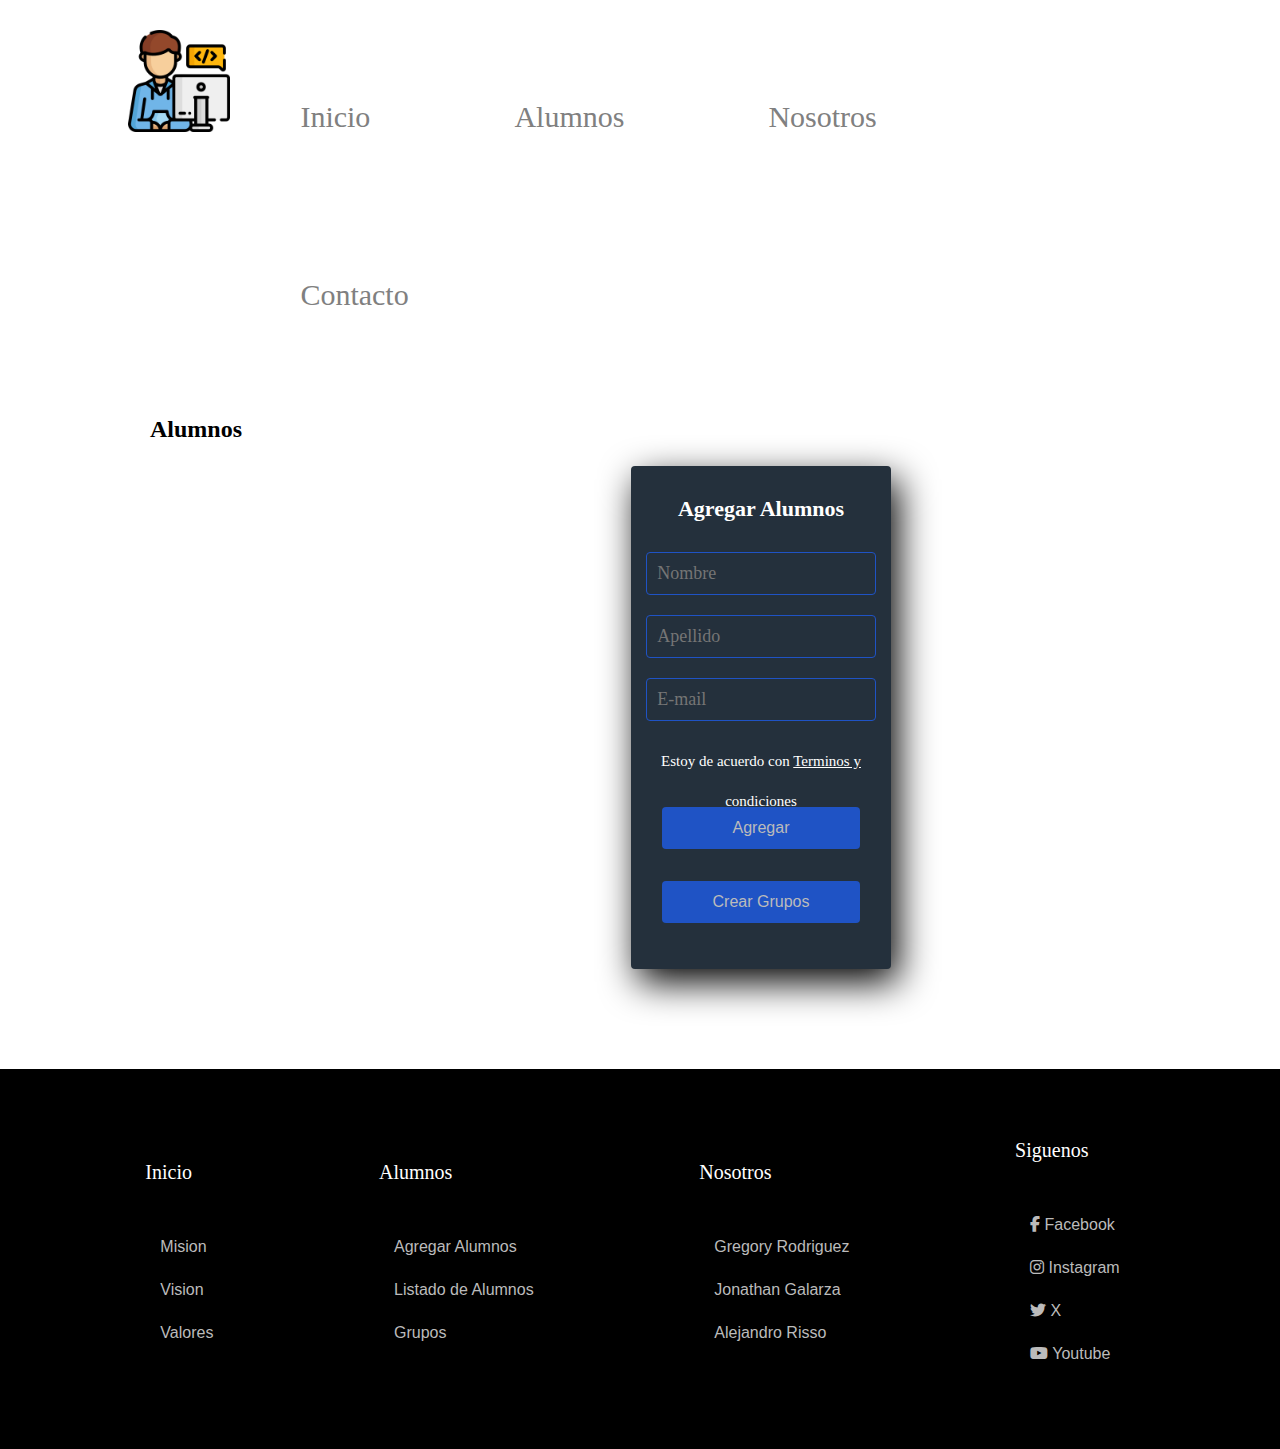
==== pages/alumnos.html @ 7d650999 "Diseño" ====
<!DOCTYPE html>
<html lang="es">
    <head>
        <meta charset="UTF-8">
        <meta name="viewport" content="width=device-width, initial-scale=1.0">
        <!--Se linkea el favicon-->
        <link rel="icon" href="/src/nodejs.svg" type="image/x-icon"/>
        <!--Documentos de CSS Linkeado-->
        <link rel="stylesheet" href="/Design/style.css"/>
        <link rel="stylesheet" href="https://cdnjs.cloudflare.com/ajax/libs/font-awesome/6.5.2/css/all.min.css">
        <title>Proyecto Curso Fullstack Codo a Codo 2024</title>
    </head>
    <body>
        <div id="container">
            <header id="header">
                <nav id="nav">
                        <img class="logo" src="/src/grupo1.png" alt="logo">
                    <ul id="ul">
                        <li><a href="../index.html">Inicio</a></li>
                        <li><a href="/pages/alumnos.html">Alumnos</a></li>
                        <li><a href="/pages/nosotros.html">Nosotros</a></li>
                        <li><a href="/pages/contacto.html">Contacto</a></li>
                        <!--<li><a href="./pages/login.html">Login</a></li>-->
                    </ul>
                </nav>
            </header>
            <main id="main">
                <aside id="aside">
                    <h2>Alumnos</h2>
                    <br>
                    <div id="nombreM"></div>
                    <div id="apellidoM"></div>
                    <div id="emailM"></div>
                </aside>
                
                <div class="form">
                        <form id="grupoForm">
                            <h2>Agregar Alumnos</h2>
                            <input type="text" id="nombre" placeholder="Nombre" required>
                            <input type="text" id="apellido" placeholder="Apellido" required>
                            <input type="email" id="email" placeholder="E-mail" required>
                            <p>Estoy de acuerdo con <a href="./politicas.html">Terminos y condiciones</a></p>
                            <button id="bagregar" onclick="agregarAlumnos()">Agregar</button>
                            <button id="crearGrupo" onclick="grupoVisualizacion()">Crear Grupos</button>
                        </form>

                </div>
            </main>
            
            <footer id="footer">
                <div id="containerfoot">
                    <div id="footer-links">
                        <h4>Inicio</h4>
                        <ul>
                            <li><a href="/index.html#Mision">Mision</a></li>
                            <li><a href="/index.html#Vision">Vision</a></li>
                            <li><a href="/index.html#Valores">Valores</a></li>
                        </ul>
                    </div>
                    <div id="footer-links">
                        <h4>Alumnos</h4>
                        <ul>
                            <li><a href="/pages/alumnos.html">Agregar Alumnos</a></li>
                            <li><a href="/pages/alumnos.html#Listado">Listado de Alumnos</a></li>
                            <li><a href="/pages/alumnos.html#Grupos">Grupos</a></li>
                            <!--<li><a href="./pages/login.html">Login</a></li>-->
                        </ul>
                    </div>
                    <div id="footer-links">
                        <h4>Nosotros</h4>
                        <ul>
                            <li><a href="#">Gregory Rodriguez</a></li>
                            <li><a href="#">Jonathan Galarza</a></li>
                            <li><a href="#">Alejandro Risso</a></li>
                        </ul>
                    </div>
                    <div id="footer-links">
                        <h4>Siguenos</h4>
                        <ul>
                            <li><a href="#"><i class="fab fa-facebook-f"></i> Facebook</a></li>
                            <li><a href="#"><i class="fab fa-instagram"></i> Instagram</a></li>
                            <li><a href="#"><i class="fab fa-twitter"></i> X</a></li>
                            <li><a href="#"><i class="fab fa-youtube"></i> Youtube</a></li>
                        </ul>
                    </div>
                </div>
            </footer>
        </div>
        <!--Documento de JavaScrip Linkeado-->
        <script src="/Func/index.js"></script>
    </body>
</html>
---- Design/style.css ----
*{
    margin: 0;
    padding: 0;
    box-sizing:border-box;
}


#grupoForm{
    width: 80%;
    padding: 30px;
    background: #24303c;
    margin: auto;
    margin-top: 50px;
    border-radius: 4px;
    font-family:'Times New Roman', Times, serif;
    color: white;
    box-shadow: 7px 13px 37px #000;
}

#grupoForm h2{
    font-size: 22px;
    margin: auto;
    padding-bottom: 30px;
}

#grupoForm p{
    height: 50px;
    margin: auto;
    text-align: center;
    font-size: 15px;
    line-height: 40px;
}

#grupoForm a{
    color: white;
    text-decoration: underline;
}

#grupoForm a:hover{
    color: white;
    text-decoration: underline;
}

#bagregar, #crearGrupo, #btEnviar{
    width: 100%;
    padding: 12px;
    background: #1f53c5;
    border: none;
    margin: 16px;
    border-radius: 4px;
    color: #bbbbbb;;
    font-size: 16px;
    cursor: pointer;
    transition: all .2s ease;
}

#bagregar:hover{
    color: white;
}

#crearGrupo:hover{
    color: white;
}

#btEnviar:hover{
    color: white;
}

#nombre, #apellido, #email, #consulta{
    width: 100%;
    background: #24303c;
    padding: 10px;
    border-radius: 4px;
    margin-bottom: 20px;
    border: 1px solid #1f53c5;
    font-family:'Times New Roman', Times, serif ;
    font-size: 18px;
}

#container{
    display: flex;
    flex-flow: column;
    width: 100%;
}

#header {
    display: flex;
    align-items: center;
    flex-wrap: wrap;
    padding: 30px 10%;
}

.logo{
    width: 10%;
    height: 10%;
    cursor: pointer;
}

.logo img{
    width: 100%;
    height: 100px;
    margin: 100px;
}

#nav{
    display: flex;
    flex-wrap: wrap;
    flex-flow: row;
}

#nav ul{
    list-style: none;
}

#nav ul li{
    display: inline-block;
    padding: 40px;
    margin: 10px;
    transition: all .2s ease;
    border-radius: 10px;
}


#nav ul li a{
    float: left;
    font-size: 30px;
    margin: 20px;
    text-decoration: none;
    color: gray;
    transition: all .1s ease;
}

#nav ul li a:hover{
    color: #000;
    text-decoration: none;
}

.group {
    border: 1px solid #ccc;
    padding: 10px;
    margin-bottom: 10px;
}

#principal{
    padding: 20px;
    margin: 2px;
    border: 2px solid black;
    width: auto;
}



#footer{
    background: #000;
    margin-top: 100px;
    text-decoration: none;
}

#containerfoot{
    display: flex;
    justify-content:space-around;
    align-items: center;
    padding: 20px;
    flex-flow: wrap;
    margin: 50px;
}


#footer-links ul{
    list-style: none;
    overflow: hidden;
}

#footer-links ul li {
    font-family: Arial, Helvetica, sans-serif;;
    font-size: 20px;
    padding: 5px;
    margin: 10px;
}

#footer-links h4{
    font-size: 20px;
    color: #fff;
    margin-bottom: 25px;
    font-weight: 500;
    padding-bottom: 10px;
    display: inline-block;
}

#footer-links ul li a{
    font-size: 16px;
    color: #bbbbbb ;
    text-decoration: none;

    margin-bottom: 5px;
    transition: all .50s ease;
}

#footer-links ul li a:hover {
    background: #1f53c5;
    padding-left: 6px;
    color: #fff;
    text-decoration: none;
}

#grupoForm{
    width: 25%;
    padding: 30px 15px;
    display: flex;
    flex-wrap: wrap;
}

#main{
    display: flex;
}

#aside{
    width: auto;
    margin-left: 150px;
}

#aside ul{
    list-style: none;
}

#aside ul li {
    display: block;
    transition: all .2s ease;
}


#aside ul li a{
    padding: 30px;
    margin: 30px;
    display: block;
    text-decoration: none;
    color: #ccc;
    background: #1f53c5;
    transition: all .1s ease;
    border-radius: 20px;
}

#aside ul li a:hover{
    color: #fff;
}

.sub1{
    display: none;
}
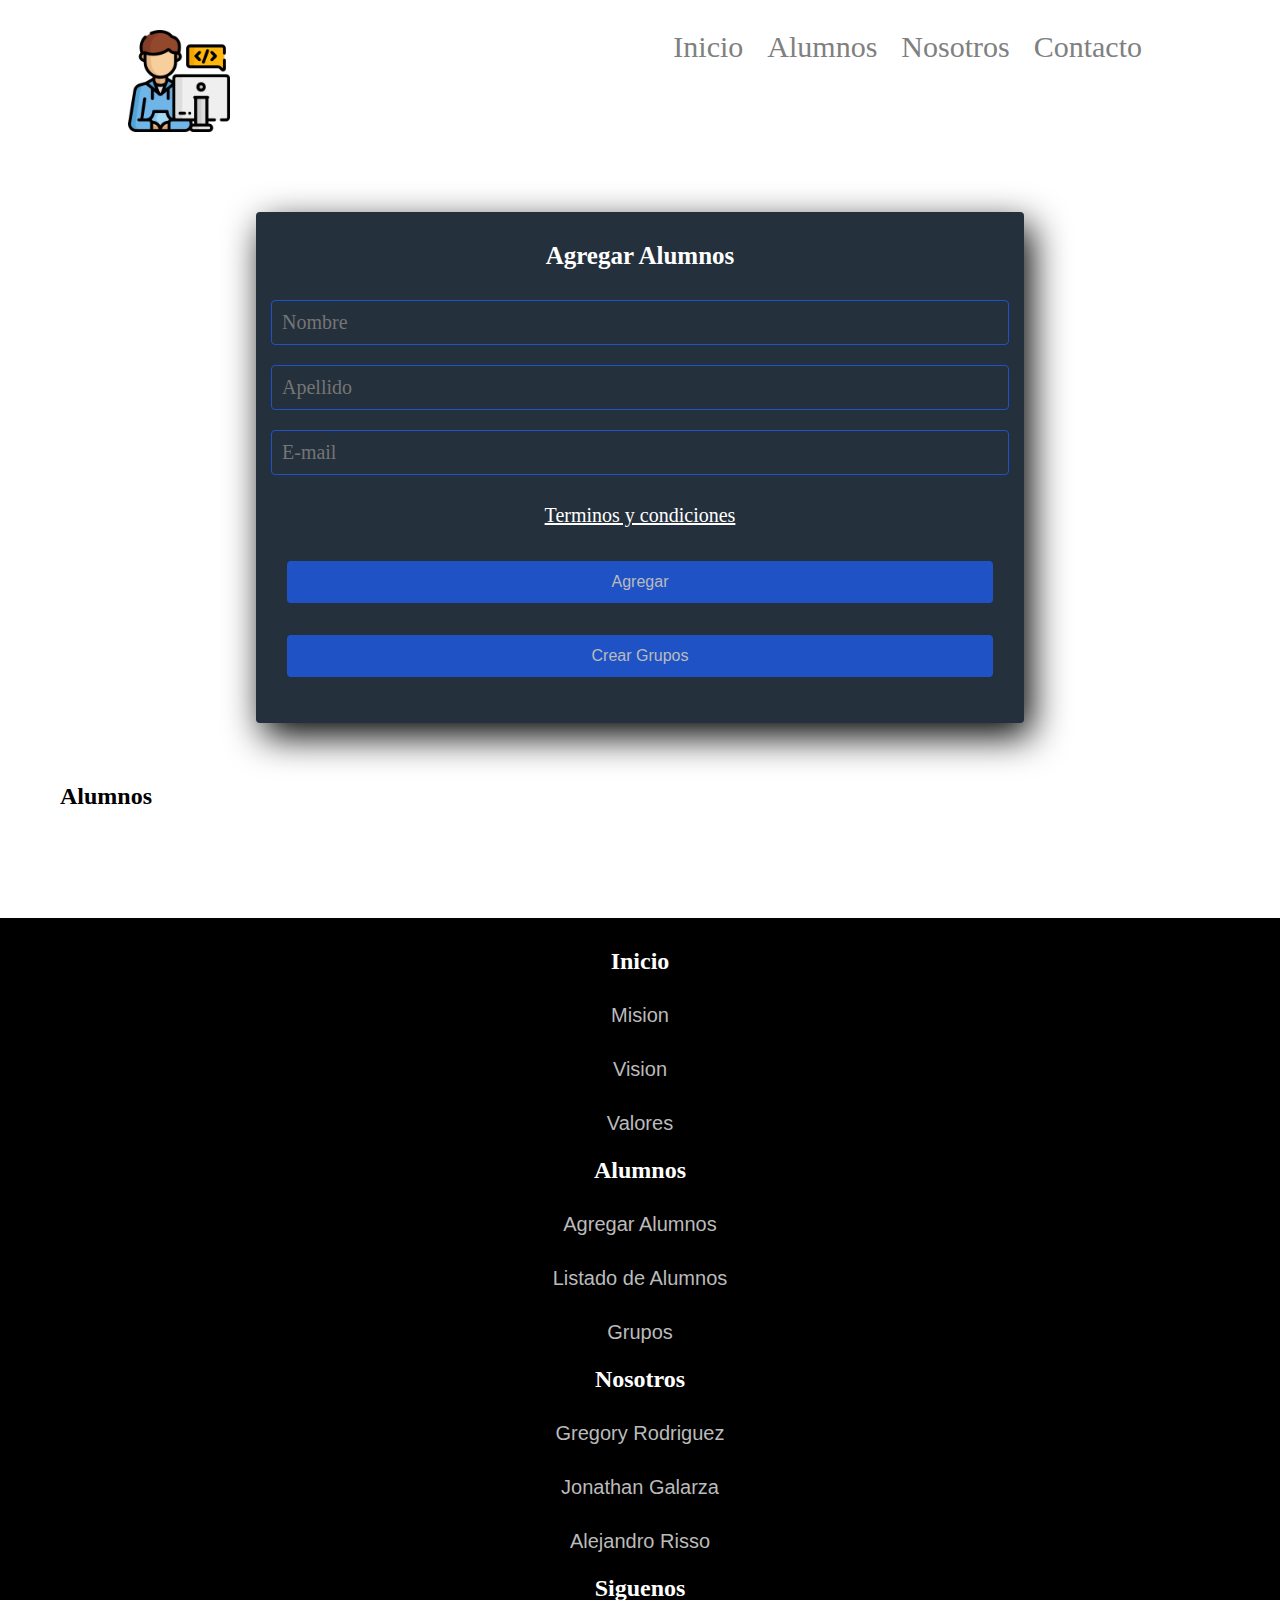
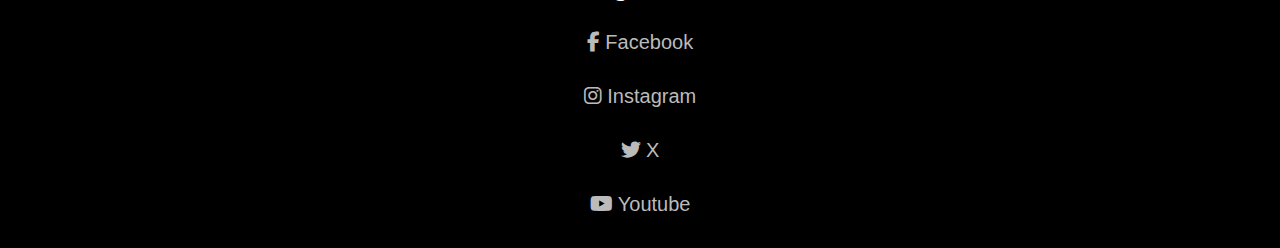
==== commit b34ffc83: "Merge pull request #8 from kniball4726/Jonathan" ====
--- a/pages/alumnos.html
+++ b/pages/alumnos.html
@@ -4,11 +4,11 @@
         <meta charset="UTF-8">
         <meta name="viewport" content="width=device-width, initial-scale=1.0">
         <!--Se linkea el favicon-->
-        <link rel="icon" href="/src/nodejs.svg" type="image/x-icon"/>
+        <link rel="icon" href="/src/grupo1.png" type="image/x-icon"/>
         <!--Documentos de CSS Linkeado-->
         <link rel="stylesheet" href="/Design/style.css"/>
         <link rel="stylesheet" href="https://cdnjs.cloudflare.com/ajax/libs/font-awesome/6.5.2/css/all.min.css">
-        <title>Proyecto Curso Fullstack Codo a Codo 2024</title>
+        <title>AlumnAPP</title>
     </head>
     <body>
         <div id="container">
@@ -25,6 +25,18 @@
                 </nav>
             </header>
             <main id="main">
+                <div class="form">
+                    <form id="grupoForm">
+                        <h2>Agregar Alumnos</h2>
+                        <input type="text" id="nombre" placeholder="Nombre" required>
+                        <input type="text" id="apellido" placeholder="Apellido" required>
+                        <input type="email" id="email" placeholder="E-mail" required>
+                        <p><a href="./politicas.html">Terminos y condiciones</a></p>
+                        <br>
+                        <button id="bagregar" onclick="agregarAlumnos()">Agregar</button>
+                        <button id="crearGrupo" onclick="grupoVisualizacion()">Crear Grupos</button>
+                    </form>
+                </div>
                 <aside id="aside">
                     <h2>Alumnos</h2>
                     <br>
@@ -32,19 +44,6 @@
                     <div id="apellidoM"></div>
                     <div id="emailM"></div>
                 </aside>
-                
-                <div class="form">
-                        <form id="grupoForm">
-                            <h2>Agregar Alumnos</h2>
-                            <input type="text" id="nombre" placeholder="Nombre" required>
-                            <input type="text" id="apellido" placeholder="Apellido" required>
-                            <input type="email" id="email" placeholder="E-mail" required>
-                            <p>Estoy de acuerdo con <a href="./politicas.html">Terminos y condiciones</a></p>
-                            <button id="bagregar" onclick="agregarAlumnos()">Agregar</button>
-                            <button id="crearGrupo" onclick="grupoVisualizacion()">Crear Grupos</button>
-                        </form>
-
-                </div>
             </main>
             
             <footer id="footer">
--- a/Design/style.css
+++ b/Design/style.css
@@ -1,3 +1,5 @@
+@media (max-width: 480px){
+    
 *{
     margin: 0;
     padding: 0;
@@ -84,28 +86,23 @@
 }
 
 #header {
-    display: flex;
-    align-items: center;
-    flex-wrap: wrap;
     padding: 30px 10%;
 }
 
 .logo{
     width: 10%;
     height: 10%;
-    cursor: pointer;
 }
 
 .logo img{
-    width: 100%;
-    height: 100px;
-    margin: 100px;
+    width: 10%;
 }
 
 #nav{
     display: flex;
-    flex-wrap: wrap;
     flex-flow: row;
+    justify-content: space-between;
+    width: 100%;
 }
 
 #nav ul{
@@ -113,18 +110,17 @@
 }
 
 #nav ul li{
-    display: inline-block;
-    padding: 40px;
+    display: inline;
+    padding: 5px;
+    margin: 5px;
+}
+
+
+#nav ul li a{
+
+    text-align: justify;
+    font-size: 10px;
     margin: 10px;
-    transition: all .2s ease;
-    border-radius: 10px;
-}
-
-
-#nav ul li a{
-    float: left;
-    font-size: 30px;
-    margin: 20px;
     text-decoration: none;
     color: gray;
     transition: all .1s ease;
@@ -132,7 +128,7 @@
 
 #nav ul li a:hover{
     color: #000;
-    text-decoration: none;
+    font-size: 12px;
 }
 
 .group {
@@ -151,48 +147,45 @@
 
 
 #footer{
+    width: 100%;
     background: #000;
-    margin-top: 100px;
+    margin: auto;
     text-decoration: none;
 }
 
 #containerfoot{
-    display: flex;
-    justify-content:space-around;
-    align-items: center;
+    text-align: center;
     padding: 20px;
-    flex-flow: wrap;
-    margin: 50px;
+    margin: auto;
 }
 
 
 #footer-links ul{
+    margin: auto;
     list-style: none;
-    overflow: hidden;
 }
 
 #footer-links ul li {
     font-family: Arial, Helvetica, sans-serif;;
     font-size: 20px;
     padding: 5px;
-    margin: 10px;
+    margin: auto;
 }
 
 #footer-links h4{
+    padding: 10px;
+    margin: auto;
     font-size: 20px;
     color: #fff;
-    margin-bottom: 25px;
-    font-weight: 500;
-    padding-bottom: 10px;
-    display: inline-block;
+    display: block;
 }
 
 #footer-links ul li a{
+    margin: auto;
+    padding: 30px;
     font-size: 16px;
     color: #bbbbbb ;
     text-decoration: none;
-
-    margin-bottom: 5px;
     transition: all .50s ease;
 }
 
@@ -204,7 +197,7 @@
 }
 
 #grupoForm{
-    width: 25%;
+    width: 60%;
     padding: 30px 15px;
     display: flex;
     flex-wrap: wrap;
@@ -212,38 +205,784 @@
 
 #main{
     display: flex;
+    flex-wrap: wrap;
+    flex-flow: column;
+    justify-content: center;
+    padding-bottom: 30px;
 }
 
 #aside{
-    width: auto;
-    margin-left: 150px;
+    width: 100%;
+    padding: 30px;
+    margin: 30px;
 }
 
 #aside ul{
     list-style: none;
 }
 
-#aside ul li {
+#seccion{
+    text-align: justify;
+    width: 80%;
+    margin: 0 auto;
+}
+
+article{
+    width: 100%;
+    margin: 0 auto;
+    padding-bottom: 20px;
+    font-size: 20px;
+}
+
+#seccion article p{
+    text-justify: inter-word;
+}
+
+
+#nav ul ul{
+    display: none;
+}
+
+
+}
+
+/*Medida tablets*/
+@media (min-width: 481px) and (max-width: 768px){
+        
+*{
+    margin: 0;
+    padding: 0;
+    box-sizing:border-box;
+}
+
+
+#grupoForm{
+    width: 80%;
+    padding: 30px;
+    background: #24303c;
+    margin: auto;
+    margin-top: 50px;
+    border-radius: 4px;
+    font-family:'Times New Roman', Times, serif;
+    color: white;
+    box-shadow: 7px 13px 37px #000;
+}
+
+#grupoForm h2{
+    font-size: 22px;
+    margin: auto;
+    padding-bottom: 30px;
+}
+
+#grupoForm p{
+    height: 50px;
+    margin: auto;
+    text-align: center;
+    font-size: 15px;
+    line-height: 40px;
+}
+
+#grupoForm a{
+    color: white;
+    text-decoration: underline;
+}
+
+#grupoForm a:hover{
+    color: white;
+    text-decoration: underline;
+}
+
+#bagregar, #crearGrupo, #btEnviar{
+    width: 100%;
+    padding: 12px;
+    background: #1f53c5;
+    border: none;
+    margin: 16px;
+    border-radius: 4px;
+    color: #bbbbbb;;
+    font-size: 16px;
+    cursor: pointer;
+    transition: all .2s ease;
+}
+
+#bagregar:hover{
+    color: white;
+}
+
+#crearGrupo:hover{
+    color: white;
+}
+
+#btEnviar:hover{
+    color: white;
+}
+
+#nombre, #apellido, #email, #consulta{
+    width: 100%;
+    background: #24303c;
+    padding: 10px;
+    border-radius: 4px;
+    margin-bottom: 20px;
+    border: 1px solid #1f53c5;
+    font-family:'Times New Roman', Times, serif ;
+    font-size: 18px;
+}
+
+#container{
+    display: flex;
+    flex-flow: column;
+    width: 100%;
+}
+
+#header {
+    padding: 30px 10%;
+}
+
+.logo{
+    width: 10%;
+    height: 10%;
+}
+
+.logo img{
+    width: 10%;
+}
+
+#nav{
+    display: flex;
+    flex-flow: row;
+    justify-content: space-between;
+    width: 100%;
+}
+
+#nav ul{
+    list-style: none;
+}
+
+#nav ul li{
+    display: inline;
+    padding: 5px;
+    margin: 5px;
+}
+
+
+#nav ul li a{
+
+    text-align: justify;
+    font-size: 10px;
+    margin: 10px;
+    text-decoration: none;
+    color: gray;
+    transition: all .1s ease;
+}
+
+#nav ul li a:hover{
+    color: #000;
+    font-size: 12px;
+}
+
+.group {
+    border: 1px solid #ccc;
+    padding: 10px;
+    margin-bottom: 10px;
+}
+
+#principal{
+    padding: 20px;
+    margin: 2px;
+    border: 2px solid black;
+    width: auto;
+}
+
+
+
+#footer{
+    width: 100%;
+    background: #000;
+    margin: auto;
+    text-decoration: none;
+}
+
+#containerfoot{
+    text-align: center;
+    padding: 20px;
+    margin: auto;
+}
+
+
+#footer-links ul{
+    margin: auto;
+    list-style: none;
+}
+
+#footer-links ul li {
+    font-family: Arial, Helvetica, sans-serif;;
+    font-size: 20px;
+    padding: 5px;
+    margin: auto;
+}
+
+#footer-links h4{
+    padding: 10px;
+    margin: auto;
+    font-size: 20px;
+    color: #fff;
     display: block;
-    transition: all .2s ease;
-}
-
-
-#aside ul li a{
+}
+
+#footer-links ul li a{
+    margin: auto;
+    padding: 30px;
+    font-size: 16px;
+    color: #bbbbbb ;
+    text-decoration: none;
+    transition: all .50s ease;
+}
+
+#footer-links ul li a:hover {
+    background: #1f53c5;
+    padding-left: 6px;
+    color: #fff;
+    text-decoration: none;
+}
+
+#grupoForm{
+    width: 60%;
+    padding: 30px 15px;
+    display: flex;
+    flex-wrap: wrap;
+}
+
+#main{
+    display: flex;
+    flex-wrap: wrap;
+    flex-flow: column;
+    justify-content: center;
+    padding-bottom: 30px;
+}
+
+#aside{
+    width: 100%;
     padding: 30px;
     margin: 30px;
-    display: block;
-    text-decoration: none;
-    color: #ccc;
-    background: #1f53c5;
-    transition: all .1s ease;
-    border-radius: 20px;
-}
-
-#aside ul li a:hover{
-    color: #fff;
-}
-
-.sub1{
+}
+
+#aside ul{
+    list-style: none;
+}
+
+#seccion{
+    text-align: justify;
+    width: 80%;
+    margin: 0 auto;
+}
+
+article{
+    width: 100%;
+    margin: 0 auto;
+    padding-bottom: 20px;
+    font-size: 20px;
+}
+
+#seccion article p{
+    text-justify: inter-word;
+}
+
+
+#nav ul ul{
     display: none;
+}
+
+}
+
+/*Medida laptop*/
+@media (min-width: 769px) and (max-width: 1200px){
+    
+    *{
+        margin: 0;
+        padding: 0;
+        box-sizing:border-box;
+    }
+    
+    
+    #grupoForm{
+        width: 80%;
+        padding: 30px;
+        background: #24303c;
+        margin: auto;
+        margin-top: 50px;
+        border-radius: 4px;
+        font-family:'Times New Roman', Times, serif;
+        color: white;
+        box-shadow: 7px 13px 37px #000;
+    }
+    
+    #grupoForm h2{
+        font-size: 22px;
+        margin: auto;
+        padding-bottom: 30px;
+    }
+    
+    #grupoForm p{
+        height: 50px;
+        margin: auto;
+        text-align: center;
+        font-size: 15px;
+        line-height: 40px;
+    }
+    
+    #grupoForm a{
+        color: white;
+        text-decoration: underline;
+    }
+    
+    #grupoForm a:hover{
+        color: white;
+        text-decoration: underline;
+    }
+    
+    #bagregar, #crearGrupo, #btEnviar{
+        width: 100%;
+        padding: 12px;
+        background: #1f53c5;
+        border: none;
+        margin: 16px;
+        border-radius: 4px;
+        color: #bbbbbb;;
+        font-size: 16px;
+        cursor: pointer;
+        transition: all .2s ease;
+    }
+    
+    #bagregar:hover{
+        color: white;
+    }
+    
+    #crearGrupo:hover{
+        color: white;
+    }
+    
+    #btEnviar:hover{
+        color: white;
+    }
+    
+    #nombre, #apellido, #email, #consulta{
+        width: 100%;
+        background: #24303c;
+        padding: 10px;
+        border-radius: 4px;
+        margin-bottom: 20px;
+        border: 1px solid #1f53c5;
+        font-family:'Times New Roman', Times, serif ;
+        font-size: 20px;
+    }
+    
+    #container{
+        display: flex;
+        flex-flow: column;
+        width: 100%;
+    }
+    
+    #header {
+        padding: 30px 10%;
+    }
+    
+    .logo{
+        width: 10%;
+        height: 10%;
+    }
+    
+    .logo img{
+        width: 10%;
+    }
+    
+    #nav{
+        display: flex;
+        flex-flow: row;
+        justify-content: space-between;
+        width: 100%;
+    }
+    
+    #nav ul{
+        list-style: none;
+    }
+    
+    #nav ul li{
+        display: inline;
+        padding: 5px;
+        margin: 5px;
+    }
+    
+    
+    #nav ul li a{
+    
+        text-align: justify;
+        font-size: 22px;
+        margin: auto;
+        text-decoration: none;
+        color: gray;
+        transition: all .1s ease;
+    }
+    
+    #nav ul li a:hover{
+        color: #000;
+        font-size: 24px;
+    }
+    
+    .group {
+        border: 1px solid #ccc;
+        padding: 10px;
+        margin-bottom: 10px;
+    }
+    
+    #principal{
+        padding: 20px;
+        margin: 2px;
+        border: 2px solid black;
+        width: auto;
+    }
+    
+    
+    
+    #footer{
+        width: 100%;
+        background: #000;
+        margin: auto;
+        text-decoration: none;
+    }
+    
+    #containerfoot{
+        text-align: center;
+        padding: 20px;
+        margin: auto;
+    }
+    
+    
+    #footer-links ul{
+        margin: auto;
+        list-style: none;
+    }
+    
+    #footer-links ul li {
+        font-family: Arial, Helvetica, sans-serif;;
+        font-size: 24px;
+        padding: 5px;
+        margin: auto;
+    }
+    
+    #footer-links h4{
+        padding: 10px;
+        margin: auto;
+        font-size: 24px;
+        color: #fff;
+        display: block;
+    }
+    
+    #footer-links ul li a{
+        margin: auto;
+        padding: 30px;
+        font-size: 20px;
+        color: #bbbbbb ;
+        text-decoration: none;
+        transition: all .50s ease;
+    }
+    
+    #footer-links ul li a:hover {
+        background: #1f53c5;
+        padding-left: 6px;
+        color: #fff;
+        text-decoration: none;
+    }
+    
+    #grupoForm{
+        width: 60%;
+        padding: 30px 15px;
+        display: flex;
+        flex-wrap: wrap;
+    }
+    
+    #main{
+        display: flex;
+        flex-wrap: wrap;
+        flex-flow: column;
+        justify-content: center;
+        padding-bottom: 30px;
+    }
+    
+    #aside{
+        width: 100%;
+        padding: 30px;
+        margin: 30px;
+    }
+    
+    #aside ul{
+        list-style: none;
+    }
+    
+    #seccion{
+        text-align: justify;
+        width: 80%;
+        margin: 0 auto;
+    }
+    
+    article{
+        width: 100%;
+        margin: 0 auto;
+        padding-bottom: 20px;
+        font-size: 24px;
+    }
+    
+    #seccion p{
+        font-size: 24px;
+        text-align: justify;
+        text-justify: inter-word;
+    }
+    
+    
+    #nav ul ul{
+        display: none;
+    }
+    
+}
+
+/*PC + TV*/
+@media (min-width: 1200px){
+    *{
+        margin: 0;
+        padding: 0;
+        box-sizing:border-box;
+    }
+    
+    
+    #grupoForm{
+        width: 80%;
+        padding: 30px;
+        background: #24303c;
+        margin: auto;
+        margin-top: 50px;
+        border-radius: 4px;
+        font-family:'Times New Roman', Times, serif;
+        color: white;
+        box-shadow: 7px 13px 37px #000;
+    }
+    
+    #grupoForm h2{
+        font-size: 25px;
+        margin: auto;
+        padding-bottom: 30px;
+    }
+    
+    #grupoForm p{
+        height: 50px;
+        margin: auto;
+        text-align: center;
+        font-size: 20px;
+        line-height: 40px;
+    }
+    
+    #grupoForm a{
+        color: white;
+        text-decoration: underline;
+    }
+    
+    #grupoForm a:hover{
+        color: white;
+        text-decoration: underline;
+    }
+    
+    #bagregar, #crearGrupo, #btEnviar{
+        width: 100%;
+        padding: 12px;
+        background: #1f53c5;
+        border: none;
+        margin: 16px;
+        border-radius: 4px;
+        color: #bbbbbb;;
+        font-size: 16px;
+        cursor: pointer;
+        transition: all .2s ease;
+    }
+    
+    #bagregar:hover{
+        color: white;
+    }
+    
+    #crearGrupo:hover{
+        color: white;
+    }
+    
+    #btEnviar:hover{
+        color: white;
+    }
+    
+    #nombre, #apellido, #email, #consulta{
+        width: 100%;
+        background: #24303c;
+        padding: 10px;
+        border-radius: 4px;
+        margin-bottom: 20px;
+        border: 1px solid #1f53c5;
+        font-family:'Times New Roman', Times, serif ;
+        font-size: 20px;
+    }
+    
+    #container{
+        display: flex;
+        flex-flow: column;
+        width: 100%;
+    }
+    
+    #header {
+        padding: 30px 10%;
+    }
+    
+    .logo{
+        width: 10%;
+        height: 10%;
+    }
+    
+    .logo img{
+        width: 10%;
+    }
+    
+    #nav{
+        display: flex;
+        flex-flow: row;
+        justify-content: space-between;
+        width: 100%;
+    }
+    
+    #nav ul{
+        list-style: none;
+    }
+    
+    #nav ul li{
+        display: inline;
+        padding: 5px;
+        margin: 5px;
+    }
+    
+    
+    #nav ul li a{
+    
+        text-align: justify;
+        font-size: 30px;
+        margin: auto;
+        text-decoration: none;
+        color: gray;
+        transition: all .1s ease;
+    }
+    
+    #nav ul li a:hover{
+        color: #000;
+        font-size: 24px;
+    }
+    
+    .group {
+        border: 1px solid #ccc;
+        padding: 10px;
+        margin-bottom: 10px;
+    }
+    
+    
+    #footer{
+        width: 100%;
+        background: #000;
+        margin: auto;
+        text-decoration: none;
+    }
+    
+    #containerfoot{
+        text-align: center;
+        padding: 20px;
+        margin: auto;
+    }
+    
+    
+    #footer-links ul{
+        margin: auto;
+        list-style: none;
+    }
+    
+    #footer-links ul li {
+        font-family: Arial, Helvetica, sans-serif;;
+        font-size: 30px;
+        padding: 10px;
+        margin: auto;
+    }
+    
+    #footer-links h4{
+        padding: 10px;
+        margin: auto;
+        font-size: 24px;
+        color: #fff;
+        display: block;
+    }
+    
+    #footer-links ul li a{
+        margin: auto;
+        padding: 30px;
+        font-size: 20px;
+        color: #bbbbbb ;
+        text-decoration: none;
+        transition: all .50s ease;
+    }
+    
+    #footer-links ul li a:hover {
+        background: #1f53c5;
+        padding-left: 6px;
+        color: #fff;
+        text-decoration: none;
+    }
+    
+    #grupoForm{
+        width: 60%;
+        padding: 30px 15px;
+        display: flex;
+        flex-wrap: wrap;
+    }
+    
+    #main{
+        display: flex;
+        flex-wrap: wrap;
+        flex-flow: column;
+        justify-content: center;
+        padding-bottom: 30px;
+    }
+    
+    #aside{
+        width: 100%;
+        padding: 30px;
+        margin: 30px;
+    }
+    
+    #aside ul{
+        list-style: none;
+    }
+
+    
+    #seccion{
+        text-align: justify;
+        width: 80%;
+        margin: 0 auto;
+    }
+    
+    article{
+        width: 100%;
+        margin: 0 auto;
+        padding-bottom: 20px;
+    }
+    
+    #seccion p{
+        text-align: justify;
+        font-size: 30px;
+        text-justify: inter-word;
+    }
+    
+    
+    #nav ul ul{
+        display: none;
+    }
+    
+}
+
 }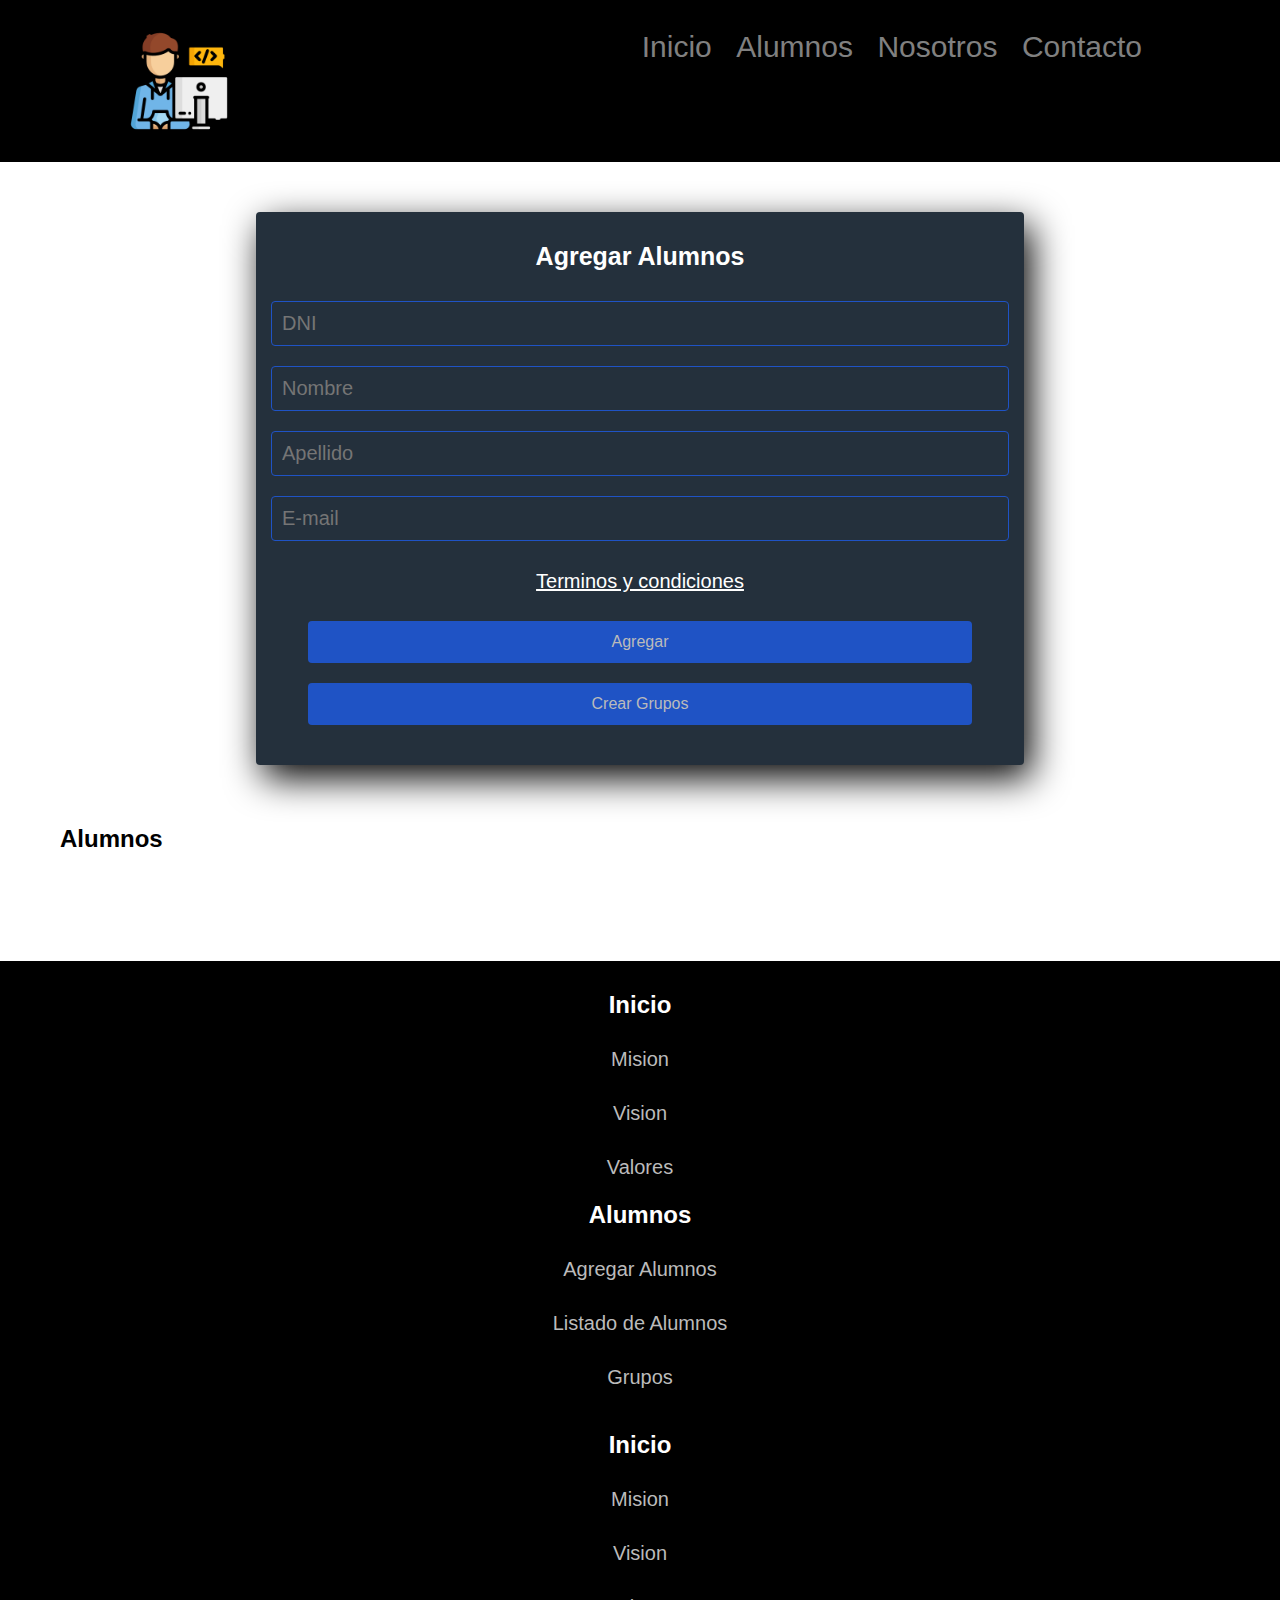
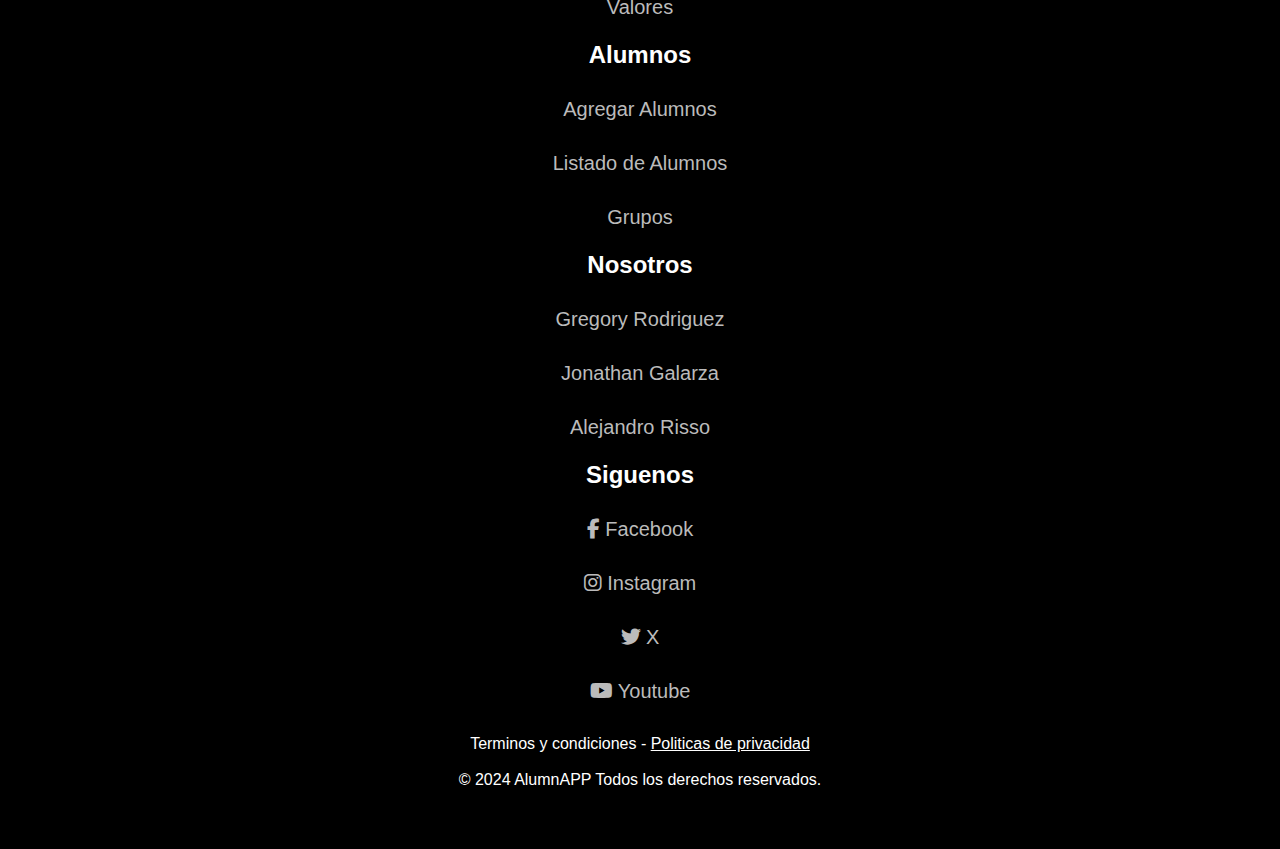
==== commit 40cb20cc: "Merge pull request #9 from kniball4726/Jonathan" ====
--- a/pages/alumnos.html
+++ b/pages/alumnos.html
@@ -28,18 +28,21 @@
                 <div class="form">
                     <form id="grupoForm">
                         <h2>Agregar Alumnos</h2>
+                        <input type="text" id="dni" placeholder="DNI" required>
                         <input type="text" id="nombre" placeholder="Nombre" required>
                         <input type="text" id="apellido" placeholder="Apellido" required>
                         <input type="email" id="email" placeholder="E-mail" required>
                         <p><a href="./politicas.html">Terminos y condiciones</a></p>
-                        <br>
+                       
                         <button id="bagregar" onclick="agregarAlumnos()">Agregar</button>
+                       
                         <button id="crearGrupo" onclick="grupoVisualizacion()">Crear Grupos</button>
                     </form>
                 </div>
                 <aside id="aside">
                     <h2>Alumnos</h2>
                     <br>
+                    <div id="dniM"></div>
                     <div id="nombreM"></div>
                     <div id="apellidoM"></div>
                     <div id="emailM"></div>
@@ -65,27 +68,53 @@
                             <!--<li><a href="./pages/login.html">Login</a></li>-->
                         </ul>
                     </div>
-                    <div id="footer-links">
-                        <h4>Nosotros</h4>
-                        <ul>
-                            <li><a href="#">Gregory Rodriguez</a></li>
-                            <li><a href="#">Jonathan Galarza</a></li>
-                            <li><a href="#">Alejandro Risso</a></li>
-                        </ul>
-                    </div>
-                    <div id="footer-links">
-                        <h4>Siguenos</h4>
-                        <ul>
-                            <li><a href="#"><i class="fab fa-facebook-f"></i> Facebook</a></li>
-                            <li><a href="#"><i class="fab fa-instagram"></i> Instagram</a></li>
-                            <li><a href="#"><i class="fab fa-twitter"></i> X</a></li>
-                            <li><a href="#"><i class="fab fa-youtube"></i> Youtube</a></li>
-                        </ul>
-                    </div>
+            
+                    <footer id="footer">
+                        <div id="containerfoot">
+                            <div id="footer-links">
+                                <h4>Inicio</h4>
+                                <ul>
+                                    <li><a href="#Mision">Mision</a></li>
+                                    <li><a href="#Vision">Vision</a></li>
+                                    <li><a href="#Valores">Valores</a></li>
+                                </ul>
+                            </div>
+                            <div id="footer-links">
+                                <h4>Alumnos</h4>
+                                <ul>
+                                    <li><a href="/pages/alumnos.html">Agregar Alumnos</a></li>
+                                    <li><a href="/pages/alumnos.html#Listado">Listado de Alumnos</a></li>
+                                    <li><a href="/pages/alumnos.html#Grupos">Grupos</a></li>
+                                    <!--<li><a href="./pages/login.html">Login</a></li>-->
+                                </ul>
+                            </div>
+                            <div id="footer-links">
+                                <h4>Nosotros</h4>
+                                <ul>
+                                    <li><a href="/pages/nosotros.html#Gregory">Gregory Rodriguez</a></li>
+                                    <li><a href="/pages/nosotros.html#Jonathan">Jonathan Galarza</a></li>
+                                    <li><a href="/pages/nosotros.html#Alejandro">Alejandro Risso</a></li>
+                                </ul>
+                            </div>
+                            <div id="footer-links">
+                                <h4>Siguenos</h4>
+                                <ul>
+                                    <li><a href="#"><i class="fab fa-facebook-f"></i> Facebook</a></li>
+                                    <li><a href="#"><i class="fab fa-instagram"></i> Instagram</a></li>
+                                    <li><a href="#"><i class="fab fa-twitter"></i> X</a></li>
+                                    <li><a href="#"><i class="fab fa-youtube"></i> Youtube</a></li>
+                                </ul>
+                            </div>
+                            <div class="marca">
+                                <p>Terminos y condiciones - <a href="/pages/politicas.html">Politicas de privacidad</a></p>
+                                <br>
+                                <p>© 2024 AlumnAPP Todos los derechos reservados.</p>
+                            </div>
+                        </div>
+                    </footer>
                 </div>
-            </footer>
-        </div>
-        <!--Documento de JavaScrip Linkeado-->
-        <script src="/Func/index.js"></script>
-    </body>
-</html>
+                <!--Documento de JavaScrip Linkeado-->
+                <script src="/Func/index.js"></script>
+            </body>
+        </html>
+        --- a/Design/style.css
+++ b/Design/style.css
@@ -1,6 +1,8 @@
 @media (max-width: 480px){
     
 *{
+    
+    font-family: Arial, Helvetica, sans-serif;
     margin: 0;
     padding: 0;
     box-sizing:border-box;
@@ -14,12 +16,12 @@
     margin: auto;
     margin-top: 50px;
     border-radius: 4px;
-    font-family:'Times New Roman', Times, serif;
     color: white;
     box-shadow: 7px 13px 37px #000;
 }
 
 #grupoForm h2{
+
     font-size: 22px;
     margin: auto;
     padding-bottom: 30px;
@@ -58,24 +60,27 @@
 
 #bagregar:hover{
     color: white;
-}
+    padding: 14px;
+}
+
 
 #crearGrupo:hover{
     color: white;
+    padding: 14px;
 }
 
 #btEnviar:hover{
     color: white;
-}
-
-#nombre, #apellido, #email, #consulta{
+    padding: 14px;
+}
+
+#nombre, #apellido, #email, #consulta, #dni{
     width: 100%;
     background: #24303c;
     padding: 10px;
     border-radius: 4px;
     margin-bottom: 20px;
     border: 1px solid #1f53c5;
-    font-family:'Times New Roman', Times, serif ;
     font-size: 18px;
 }
 
@@ -87,6 +92,7 @@
 
 #header {
     padding: 30px 10%;
+    background: #000;
 }
 
 .logo{
@@ -114,7 +120,6 @@
     padding: 5px;
     margin: 5px;
 }
-
 
 #nav ul li a{
 
@@ -127,24 +132,9 @@
 }
 
 #nav ul li a:hover{
-    color: #000;
+    color: #fff;
     font-size: 12px;
 }
-
-.group {
-    border: 1px solid #ccc;
-    padding: 10px;
-    margin-bottom: 10px;
-}
-
-#principal{
-    padding: 20px;
-    margin: 2px;
-    border: 2px solid black;
-    width: auto;
-}
-
-
 
 #footer{
     width: 100%;
@@ -166,7 +156,6 @@
 }
 
 #footer-links ul li {
-    font-family: Arial, Helvetica, sans-serif;;
     font-size: 20px;
     padding: 5px;
     margin: auto;
@@ -190,8 +179,17 @@
 }
 
 #footer-links ul li a:hover {
-    background: #1f53c5;
     padding-left: 6px;
+    color: #fff;
+}
+
+.marca{
+    padding: 10px;
+    margin: 10px;
+    color: #fff;
+}
+
+.marca a{
     color: #fff;
     text-decoration: none;
 }
@@ -234,6 +232,11 @@
     font-size: 20px;
 }
 
+article h2{
+    margin: 30px auto;
+}
+
+
 #seccion article p{
     text-justify: inter-word;
 }
@@ -243,6 +246,12 @@
     display: none;
 }
 
+.politicas{
+    text-align: justify;
+    width: 100%;
+    padding: 50px;
+    margin: 10px auto;
+}
 
 }
 
@@ -253,6 +262,7 @@
     margin: 0;
     padding: 0;
     box-sizing:border-box;
+    font-family: 'Times New Roman', Times, serif;
 }
 
 
@@ -263,7 +273,6 @@
     margin: auto;
     margin-top: 50px;
     border-radius: 4px;
-    font-family:'Times New Roman', Times, serif;
     color: white;
     box-shadow: 7px 13px 37px #000;
 }
@@ -307,17 +316,20 @@
 
 #bagregar:hover{
     color: white;
+    padding: 14px;
 }
 
 #crearGrupo:hover{
     color: white;
+    padding: 14px;
 }
 
 #btEnviar:hover{
     color: white;
-}
-
-#nombre, #apellido, #email, #consulta{
+    padding: 14px;
+}
+
+#nombre, #apellido, #email, #consulta, #dni{
     width: 100%;
     background: #24303c;
     padding: 10px;
@@ -336,6 +348,7 @@
 
 #header {
     padding: 30px 10%;
+    background: #000;
 }
 
 .logo{
@@ -376,24 +389,9 @@
 }
 
 #nav ul li a:hover{
-    color: #000;
+    color: #fff;
     font-size: 12px;
 }
-
-.group {
-    border: 1px solid #ccc;
-    padding: 10px;
-    margin-bottom: 10px;
-}
-
-#principal{
-    padding: 20px;
-    margin: 2px;
-    border: 2px solid black;
-    width: auto;
-}
-
-
 
 #footer{
     width: 100%;
@@ -415,7 +413,6 @@
 }
 
 #footer-links ul li {
-    font-family: Arial, Helvetica, sans-serif;;
     font-size: 20px;
     padding: 5px;
     margin: auto;
@@ -439,10 +436,19 @@
 }
 
 #footer-links ul li a:hover {
-    background: #1f53c5;
     padding-left: 6px;
     color: #fff;
+}
+
+.marca{
+    padding: 10px;
+    margin: 10px;
+    color: #fff;
+}
+
+.marca a{
     text-decoration: none;
+    color: #fff;
 }
 
 #grupoForm{
@@ -483,6 +489,11 @@
     font-size: 20px;
 }
 
+article h2{
+    margin: 30px auto;
+}
+
+
 #seccion article p{
     text-justify: inter-word;
 }
@@ -491,6 +502,15 @@
 #nav ul ul{
     display: none;
 }
+
+
+.politicas{
+    text-align: justify;
+    width: 100%;
+    padding: 50px;
+    margin: 10px auto;
+}
+
 
 }
 
@@ -501,6 +521,7 @@
         margin: 0;
         padding: 0;
         box-sizing:border-box;
+        font-family: 'Times New Roman', Times, serif;
     }
     
     
@@ -511,7 +532,6 @@
         margin: auto;
         margin-top: 50px;
         border-radius: 4px;
-        font-family:'Times New Roman', Times, serif;
         color: white;
         box-shadow: 7px 13px 37px #000;
     }
@@ -555,24 +575,26 @@
     
     #bagregar:hover{
         color: white;
+        padding: 14px;
     }
     
     #crearGrupo:hover{
         color: white;
+        padding: 14px;
     }
     
     #btEnviar:hover{
         color: white;
-    }
-    
-    #nombre, #apellido, #email, #consulta{
+        padding: 14px;
+    }
+    
+    #nombre, #apellido, #email, #consulta, #dni{
         width: 100%;
         background: #24303c;
         padding: 10px;
         border-radius: 4px;
         margin-bottom: 20px;
         border: 1px solid #1f53c5;
-        font-family:'Times New Roman', Times, serif ;
         font-size: 20px;
     }
     
@@ -584,6 +606,7 @@
     
     #header {
         padding: 30px 10%;
+        background: #000;
     }
     
     .logo{
@@ -624,24 +647,9 @@
     }
     
     #nav ul li a:hover{
-        color: #000;
+        color: #fff;
         font-size: 24px;
     }
-    
-    .group {
-        border: 1px solid #ccc;
-        padding: 10px;
-        margin-bottom: 10px;
-    }
-    
-    #principal{
-        padding: 20px;
-        margin: 2px;
-        border: 2px solid black;
-        width: auto;
-    }
-    
-    
     
     #footer{
         width: 100%;
@@ -663,7 +671,6 @@
     }
     
     #footer-links ul li {
-        font-family: Arial, Helvetica, sans-serif;;
         font-size: 24px;
         padding: 5px;
         margin: auto;
@@ -687,10 +694,20 @@
     }
     
     #footer-links ul li a:hover {
-        background: #1f53c5;
         padding-left: 6px;
         color: #fff;
+    }
+
+
+    .marca{
+        padding: 10px;
+        margin: 10px;
+        color: #fff;
+    }
+
+    .marca a{
         text-decoration: none;
+        color: #fff;
     }
     
     #grupoForm{
@@ -730,6 +747,10 @@
         padding-bottom: 20px;
         font-size: 24px;
     }
+
+    article h2{
+        margin: 30px auto;
+    }
     
     #seccion p{
         font-size: 24px;
@@ -741,12 +762,22 @@
     #nav ul ul{
         display: none;
     }
-    
+
+    
+    .politicas{
+        text-align: justify;
+        width: 100%;
+        padding: 50px;
+        margin: 10px auto;
+    }
+
 }
 
 /*PC + TV*/
 @media (min-width: 1200px){
     *{
+        
+        font-family: Arial, Helvetica, sans-serif;
         margin: 0;
         padding: 0;
         box-sizing:border-box;
@@ -760,7 +791,6 @@
         margin: auto;
         margin-top: 50px;
         border-radius: 4px;
-        font-family:'Times New Roman', Times, serif;
         color: white;
         box-shadow: 7px 13px 37px #000;
     }
@@ -789,12 +819,14 @@
         text-decoration: underline;
     }
     
+    
     #bagregar, #crearGrupo, #btEnviar{
-        width: 100%;
+        width: 90%;
+        align-content: center;
         padding: 12px;
         background: #1f53c5;
         border: none;
-        margin: 16px;
+        margin: 10px auto;
         border-radius: 4px;
         color: #bbbbbb;;
         font-size: 16px;
@@ -804,24 +836,27 @@
     
     #bagregar:hover{
         color: white;
-    }
+        padding: 14px;
+    }
+    
     
     #crearGrupo:hover{
         color: white;
+        padding: 14px;
     }
     
     #btEnviar:hover{
         color: white;
-    }
-    
-    #nombre, #apellido, #email, #consulta{
+        padding: 14px;
+    }
+    
+    #nombre, #apellido, #email, #consulta, #dni{
         width: 100%;
         background: #24303c;
         padding: 10px;
         border-radius: 4px;
         margin-bottom: 20px;
         border: 1px solid #1f53c5;
-        font-family:'Times New Roman', Times, serif ;
         font-size: 20px;
     }
     
@@ -833,6 +868,7 @@
     
     #header {
         padding: 30px 10%;
+        background: #000;
     }
     
     .logo{
@@ -869,12 +905,12 @@
         margin: auto;
         text-decoration: none;
         color: gray;
-        transition: all .1s ease;
+        transition: all .3s ease;
     }
     
     #nav ul li a:hover{
-        color: #000;
-        font-size: 24px;
+        color: #fff;
+        font-size: 35px;
     }
     
     .group {
@@ -904,7 +940,6 @@
     }
     
     #footer-links ul li {
-        font-family: Arial, Helvetica, sans-serif;;
         font-size: 30px;
         padding: 10px;
         margin: auto;
@@ -928,12 +963,19 @@
     }
     
     #footer-links ul li a:hover {
-        background: #1f53c5;
-        padding-left: 6px;
+        padding-left: 20px;
         color: #fff;
-        text-decoration: none;
-    }
-    
+    }
+    .marca{
+        padding: 10px;
+        margin: 10px;
+        color: #fff;
+    }
+    
+    .marca a{
+        color: #fff;
+    }
+
     #grupoForm{
         width: 60%;
         padding: 30px 15px;
@@ -963,7 +1005,7 @@
     #seccion{
         text-align: justify;
         width: 80%;
-        margin: 0 auto;
+        margin: 20px auto;
     }
     
     article{
@@ -971,6 +1013,11 @@
         margin: 0 auto;
         padding-bottom: 20px;
     }
+
+    article h2{
+        margin: 30px auto;
+    }
+    
     
     #seccion p{
         text-align: justify;
@@ -983,6 +1030,12 @@
         display: none;
     }
     
-}
+    
+    .politicas{
+        text-align: justify;
+        width: 100%;
+        padding: 50px;
+        margin: 10px auto;
+    }
 
 }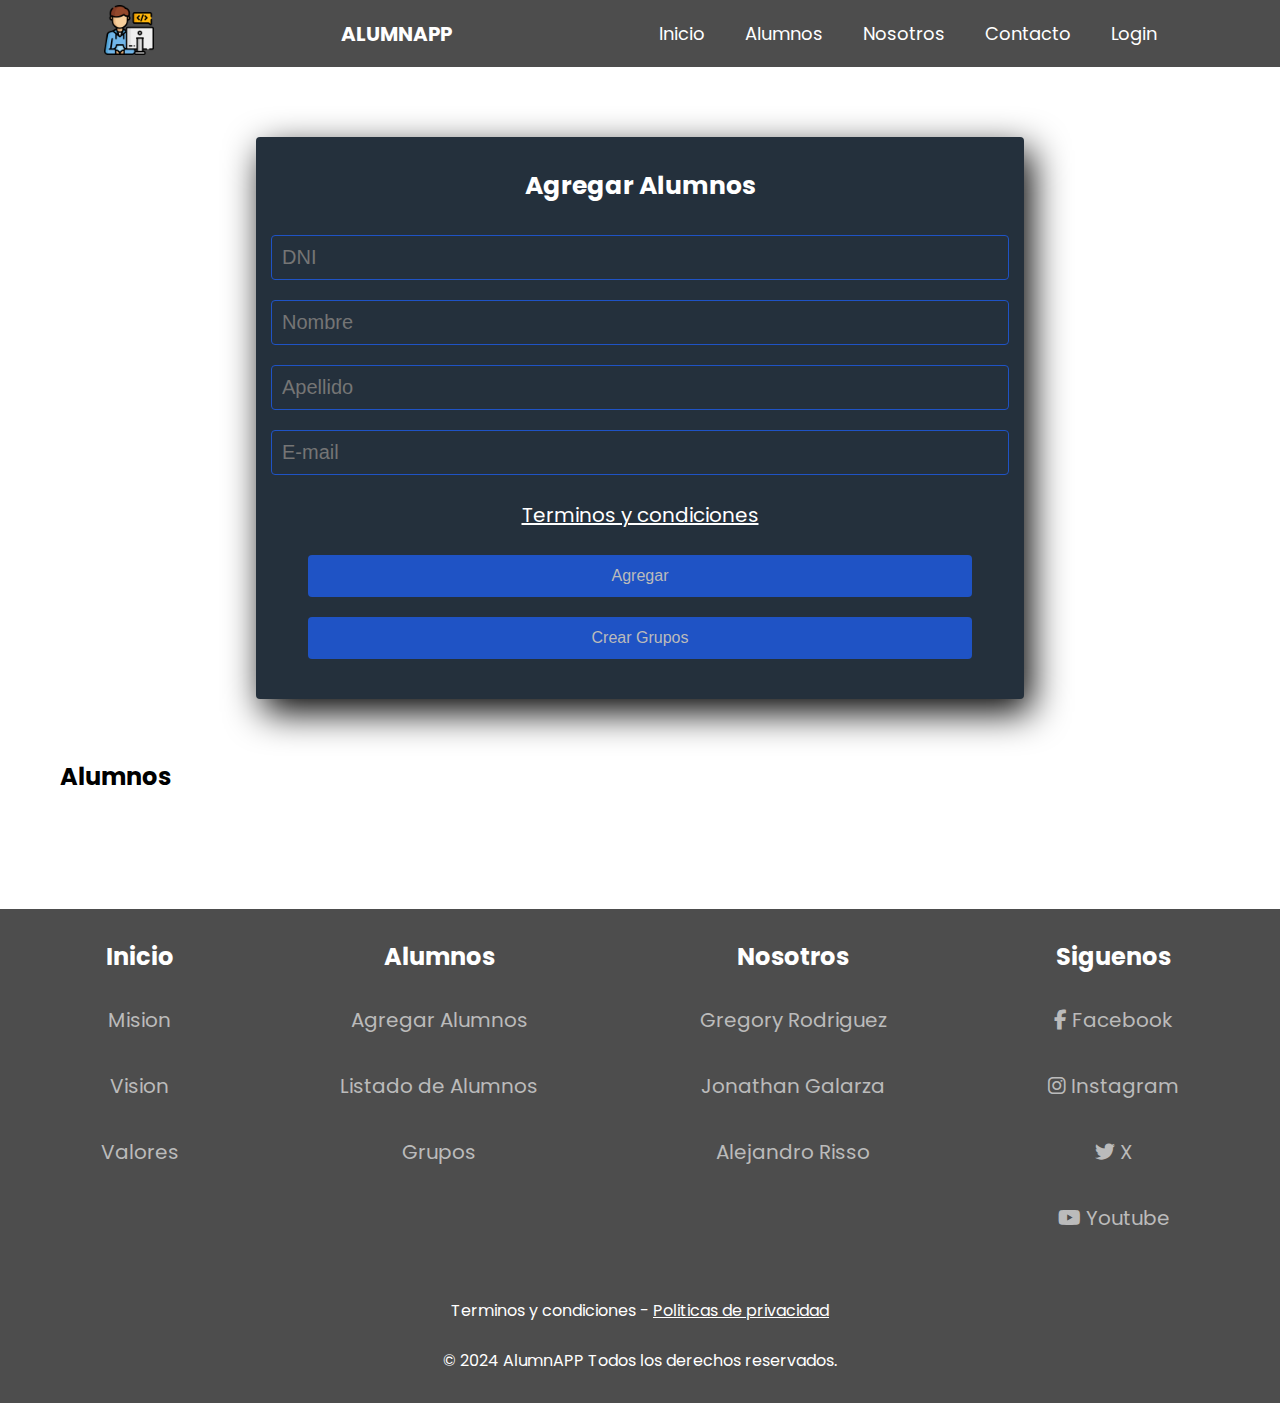
==== commit 38dd07ec: "Nuevo menu y footer" ====
--- a/pages/alumnos.html
+++ b/pages/alumnos.html
@@ -12,17 +12,45 @@
     </head>
     <body>
         <div id="container">
-            <header id="header">
-                <nav id="nav">
-                        <img class="logo" src="/src/grupo1.png" alt="logo">
-                    <ul id="ul">
-                        <li><a href="../index.html">Inicio</a></li>
-                        <li><a href="/pages/alumnos.html">Alumnos</a></li>
-                        <li><a href="/pages/nosotros.html">Nosotros</a></li>
-                        <li><a href="/pages/contacto.html">Contacto</a></li>
-                        <!--<li><a href="./pages/login.html">Login</a></li>-->
-                    </ul>
-                </nav>
+            <header class="header">
+                <div><img class="logor" src="/src/grupo1.png"></div>
+                <div class="logo"><a href="/index.html">AlumnAPP</a></div>
+                <input type="checkbox" id="toggle">
+                    <label for="toggle"><img class="menu" src="/src/menuresp.png" alt="menu"></label>
+                    <nav class="navigation">
+                        <ul>
+                            <li><a href="/index.html">Inicio</a>
+                                <ul>
+                                    <li><a href="/index.html#Mision">Misión</a></li>
+                                    <li><a href="/index.html#Vision">Visión</a></li>
+                                    <li><a href="/index.html#Valores">Valores</a></li>
+                                </ul>
+                            </li>
+                            <li><a href="/pages/alumnos.html">Alumnos</a>
+                                <ul>
+                                    <li><a href="/pages/alumnos.html">Agregar Alumnos</a></li>
+                                    <li><a href="#">Modificar Alumnos</a></li>
+                                    <li><a href="#">Eliminar Alumnos</a></li>
+                                </ul>
+                            </li>
+                            <li><a href="/pages/nosotros.html">Nosotros</a>
+                                <ul>
+                                    <li><a href="/pages/nosotros.html#Gregory">Gregory Rodriguez</a></li>
+                                    <li><a href="/pages/nosotros.html#Jonathan">Jonathan Galarza</a></li>
+                                    <li><a href="/pages/nosotros.html#Alejandro">Alejandro Risso</a></li>
+                                </ul>
+                            </li>
+                            <li><a href="/pages/contacto.html">Contacto</a>
+                                <ul>
+                                    <li><a href="#"><i class="fab fa-facebook-f"></i> Facebook</a></li>
+                                    <li><a href="#"><i class="fab fa-instagram"></i> Instagram</a></li>
+                                    <li><a href="#"><i class="fab fa-twitter"></i> X</a></li>
+                                    <li><a href="#"><i class="fab fa-youtube"></i> Youtube</a></li>
+                                </ul>
+                            </li>
+                            <li><a href="#">Login</a></li>
+                        </ul>
+                    </nav>
             </header>
             <main id="main">
                 <div class="form">
@@ -48,15 +76,14 @@
                     <div id="emailM"></div>
                 </aside>
             </main>
-            
             <footer id="footer">
                 <div id="containerfoot">
                     <div id="footer-links">
                         <h4>Inicio</h4>
                         <ul>
-                            <li><a href="/index.html#Mision">Mision</a></li>
-                            <li><a href="/index.html#Vision">Vision</a></li>
-                            <li><a href="/index.html#Valores">Valores</a></li>
+                            <li><a href="#Mision">Mision</a></li>
+                            <li><a href="#Vision">Vision</a></li>
+                            <li><a href="#Valores">Valores</a></li>
                         </ul>
                     </div>
                     <div id="footer-links">
@@ -68,52 +95,32 @@
                             <!--<li><a href="./pages/login.html">Login</a></li>-->
                         </ul>
                     </div>
-            
-                    <footer id="footer">
-                        <div id="containerfoot">
-                            <div id="footer-links">
-                                <h4>Inicio</h4>
-                                <ul>
-                                    <li><a href="#Mision">Mision</a></li>
-                                    <li><a href="#Vision">Vision</a></li>
-                                    <li><a href="#Valores">Valores</a></li>
-                                </ul>
-                            </div>
-                            <div id="footer-links">
-                                <h4>Alumnos</h4>
-                                <ul>
-                                    <li><a href="/pages/alumnos.html">Agregar Alumnos</a></li>
-                                    <li><a href="/pages/alumnos.html#Listado">Listado de Alumnos</a></li>
-                                    <li><a href="/pages/alumnos.html#Grupos">Grupos</a></li>
-                                    <!--<li><a href="./pages/login.html">Login</a></li>-->
-                                </ul>
-                            </div>
-                            <div id="footer-links">
-                                <h4>Nosotros</h4>
-                                <ul>
-                                    <li><a href="/pages/nosotros.html#Gregory">Gregory Rodriguez</a></li>
-                                    <li><a href="/pages/nosotros.html#Jonathan">Jonathan Galarza</a></li>
-                                    <li><a href="/pages/nosotros.html#Alejandro">Alejandro Risso</a></li>
-                                </ul>
-                            </div>
-                            <div id="footer-links">
-                                <h4>Siguenos</h4>
-                                <ul>
-                                    <li><a href="#"><i class="fab fa-facebook-f"></i> Facebook</a></li>
-                                    <li><a href="#"><i class="fab fa-instagram"></i> Instagram</a></li>
-                                    <li><a href="#"><i class="fab fa-twitter"></i> X</a></li>
-                                    <li><a href="#"><i class="fab fa-youtube"></i> Youtube</a></li>
-                                </ul>
-                            </div>
-                            <div class="marca">
-                                <p>Terminos y condiciones - <a href="/pages/politicas.html">Politicas de privacidad</a></p>
-                                <br>
-                                <p>© 2024 AlumnAPP Todos los derechos reservados.</p>
-                            </div>
-                        </div>
-                    </footer>
+                    <div id="footer-links">
+                        <h4>Nosotros</h4>
+                        <ul>
+                            <li><a href="/pages/nosotros.html#Gregory">Gregory Rodriguez</a></li>
+                            <li><a href="/pages/nosotros.html#Jonathan">Jonathan Galarza</a></li>
+                            <li><a href="/pages/nosotros.html#Alejandro">Alejandro Risso</a></li>
+                        </ul>
+                    </div>
+                    <div id="footer-links">
+                        <h4>Siguenos</h4>
+                        <ul>
+                            <li><a href="#"><i class="fab fa-facebook-f"></i> Facebook</a></li>
+                            <li><a href="#"><i class="fab fa-instagram"></i> Instagram</a></li>
+                            <li><a href="#"><i class="fab fa-twitter"></i> X</a></li>
+                            <li><a href="#"><i class="fab fa-youtube"></i> Youtube</a></li>
+                        </ul>
+                    </div>
                 </div>
-                <!--Documento de JavaScrip Linkeado-->
+            </footer>
+            <div class="marca">
+                <p>Terminos y condiciones - <a href="/pages/politicas.html">Politicas de privacidad</a></p>
+                <br>
+                <p>© 2024 AlumnAPP Todos los derechos reservados.</p>
+            </div>
+        </div>
+            <!--Documento de JavaScrip Linkeado-->
                 <script src="/Func/index.js"></script>
             </body>
         </html>
--- a/Design/style.css
+++ b/Design/style.css
@@ -1,5 +1,100 @@
+@import url('https://fonts.googleapis.com/css2?family=Poppins:ital,wght@0,100;0,200;0,300;0,400;0,500;0,600;0,700;0,800;0,900;1,100;1,200;1,300;1,400;1,500;1,600;1,700;1,800;1,900&display=swap');
+
 @media (max-width: 480px){
-    
+
+.quienes {
+
+    padding: 25px;
+
+    color: gray;
+
+    text-align: left;
+
+    font-size: 30px;
+
+    position: relative;
+
+    left: 100px;
+
+}
+
+
+
+
+.nosotros{  
+    display: inline-flex;
+
+    justify-content: center;
+
+}
+
+
+
+
+.box{
+
+    text-align: center;
+
+    font-size: 16px;
+
+    padding: 10px;
+
+    width: 100% ;
+
+    height: 100%;
+
+}
+
+
+
+
+.box img{
+    width: 210px ;
+
+    height: 300px;
+
+    margin: 0 100px;
+
+    border-radius:50%;
+
+    max-width: 100%;
+
+    opacity: 0.9;
+
+}
+
+
+
+
+.box a {
+
+text-decoration: none;
+
+color: black;
+}
+
+
+
+
+.box img:hover {
+    opacity: 1 ;
+}
+
+
+
+
+.box h3:hover{
+    color: blue;
+}
+
+
+
+
+.box a:hover {
+    color: blue;
+}
+
+
 *{
     
     font-family: Arial, Helvetica, sans-serif;
@@ -257,531 +352,1024 @@
 
 /*Medida tablets*/
 @media (min-width: 481px) and (max-width: 768px){
-        
-*{
+
+    .quienes {
+
+        padding: 25px;
+    
+        color: gray;
+    
+        text-align: left;
+    
+        font-size: 30px;
+    
+        position: relative;
+    
+        left: 100px;
+    
+    }
+    
+    .nosotros{
+        display: flex;
+        flex-wrap: wrap;
+        justify-content: center;
+    
+    }
+    
+    
+    .box{
+    
+        text-align: center;
+    
+        font-size: 16px;
+    
+        padding: 10px;
+    
+        width: 100%;
+    
+        height: 100%;
+    
+    }
+    
+    .box img{
+        width: 210px;
+    
+        height: 300px;
+    
+        margin: 0 100px;
+    
+        border-radius:50%;
+    
+        max-width: 100%;
+    
+        opacity: 0.9;
+    
+    }
+    
+    .box a {
+    
+    text-decoration: none;
+    
+    color: black;
+    }
+    
+    .box img:hover {
+        opacity: 1;
+    }
+    
+    .box h3:hover{
+        color: blue;
+    }
+    
+    .box a:hover{
+        color: blue;
+    }
+    
+    *,
+    *::before,
+    *::after {
+        margin: 0;
+        padding: 0;
+        box-sizing: inherit;
+    }
+    
+    body{
+        font-family: 'Poppins', sans-serif;
+        min-height: 100vh;
+        box-sizing: border-box;
+    }
+    
+    .header{
+        position:static;
+        top:0;
+        left: 0;
+        right: 0;
+        background-color: rgba(1,1, 1, 0.7);
+        padding: 0px 10px;
+        display: flex;
+        align-items: center;
+        justify-content:space-around;
+        z-index: 1000;
+    }
+    
+    .logor{
+        width: 50px;
+        cursor: pointer;
+        padding-left: px;
+    }
+    
+    .logo{
+        font-size: 20px;
+        text-transform: uppercase;
+        color: #ffffff;
+        font-weight: 700;
+        cursor: pointer;
+    }
+    
+    .logo a{
+        text-decoration: none;
+        text-align: left;
+        color: #fff;
+    }
+    
+    .navigation ul{
+        list-style: none;
+    }
+    
+    .header .navigation ul li{
+        float: left;
+        position: relative;
+    }
+    
+    .header .navigation ul li a{
+        font-size: 18px;
+        color: #ffffff;
+        text-decoration: none;
+        padding: 20px;
+        display: block;
+    }
+    
+    .header .navigation ul li a:hover{
+        background-color: #685ceb;
+        font-weight: 600;
+    }
+    
+    .header .navigation ul li ul{
+        position: absolute;
+        right: 0;
+        width: 300px;
+        background-color: rgba(1,1, 1, 0.7);
+        display: none;
+    
+    }
+    
+    .header .navigation ul li ul li a{
+        font-size: 15px;
+        text-transform: capitalize;
+    }
+    
+    .header .navigation ul li ul li ul{
+        position: absolute;
+        top: 0;
+        right: 300px;
+    }
+    
+    .header .navigation ul li ul li{
+        width: 100%;
+    }
+    
+    .header .navigation ul li:hover > ul {
+        display: initial;
+    }
+    
+    #toggle,
+    .header label{
+        display: none;
+        cursor: pointer;
+    }
+    
+    .menu{
+        width: 45px;
+        height: 35px;
+    }
+    
+        
+        
+        #grupoForm{
+            width: 80%;
+            padding: 30px;
+            background: #24303c;
+            margin: auto;
+            margin-top: 50px;
+            border-radius: 4px;
+            color: white;
+            box-shadow: 7px 13px 37px #000;
+        }
+        
+        #grupoForm h2{
+            font-size: 25px;
+            margin: auto;
+            padding-bottom: 30px;
+        }
+        
+        #grupoForm p{
+            height: 50px;
+            margin: auto;
+            text-align: center;
+            font-size: 20px;
+            line-height: 40px;
+        }
+        
+        #grupoForm a{
+            color: white;
+            text-decoration: underline;
+        }
+        
+        #grupoForm a:hover{
+            color: white;
+            text-decoration: underline;
+        }
+        
+        
+        #bagregar, #crearGrupo, #btEnviar{
+            width: 90%;
+            align-content: center;
+            padding: 12px;
+            background: #1f53c5;
+            border: none;
+            margin: 10px auto;
+            border-radius: 4px;
+            color: #bbbbbb;;
+            font-size: 16px;
+            cursor: pointer;
+            transition: all .2s ease;
+        }
+        
+        #bagregar:hover{
+            color: white;
+            padding: 14px;
+        }
+        
+        
+        #crearGrupo:hover{
+            color: white;
+            padding: 14px;
+        }
+        
+        #btEnviar:hover{
+            color: white;
+            padding: 14px;
+        }
+        
+        #nombre, #apellido, #email, #consulta, #dni{
+            width: 100%;
+            color: #fff;
+            background: #24303c;
+            padding: 10px;
+            border-radius: 4px;
+            margin-bottom: 20px;
+            border: 1px solid #1f53c5;
+            font-size: 20px;
+        }
+        
+        #container{
+            display: flex;
+            flex-flow: column;
+            width: 100%;
+        }
+        
+        #footer{
+            width: 100%;
+            background-color: rgba(1,1, 1, 0.7);
+            margin: auto;
+            text-decoration: none;
+        }
+        
+        #containerfoot{
+            text-align: center;
+            padding: 20px;
+            margin: auto;
+        }
+        
+        
+        #footer-links ul{
+            margin: auto;
+            list-style: none;
+        }
+        
+        #footer-links ul li {
+            font-size: 30px;
+            padding: 10px;
+            margin: auto;
+        }
+        
+        #footer-links h4{
+            padding: 10px;
+            margin: auto;
+            font-size: 24px;
+            color: #fff;
+            display: block;
+        }
+        
+        #footer-links ul li a{
+            margin: auto;
+            padding: 30px;
+            font-size: 20px;
+            color: #bbbbbb ;
+            text-decoration: none;
+            transition: all .50s ease;
+        }
+        
+        #footer-links ul li a:hover {
+            padding-left: 20px;
+            color: #fff;
+        }
+    
+        .marca{
+            width: 100%;
+            padding: 30px;
+            background-color: rgba(1,1, 1, 0.7);
+            margin: auto;
+            text-decoration: none;
+            text-align: center;
+        }
+        
+        .marca a{
+            color: #fff;
+        }
+    
+        .marca p{
+            color: #fff;
+        }
+    
+        #grupoForm{
+            width: 60%;
+            padding: 30px 15px;
+            display: flex;
+            flex-wrap: wrap;
+        }
+        
+        #main{
+            display: flex;
+            flex-wrap: wrap;
+            flex-flow: column;
+            justify-content: center;
+            padding-bottom: 30px;
+            padding-top: 20px;
+        }
+        
+        #aside{
+            width: 100%;
+            padding: 30px;
+            margin: 30px;
+        }
+        
+        #aside ul{
+            list-style: none;
+        }
+    
+        
+        #seccion{
+            text-align: justify;
+            width: 80%;
+            margin: 20px auto;
+        }
+        
+        article{
+            width: 100%;
+            margin: 0 auto;
+            padding-bottom: 20px;
+        }
+    
+        article h2{
+            margin: 30px auto;
+        }
+        
+        
+        #seccion p{
+            text-align: justify;
+            font-size: 30px;
+            text-justify: inter-word;
+        }
+        
+        
+        #nav ul ul{
+            display: none;
+        }
+        
+        
+        .politicas{
+            text-align: justify;
+            width: 100%;
+            padding: 50px;
+            margin: 10px auto;
+        }
+    
+    }
+
+/*Medida laptop*/
+@media (min-width: 769px) and (max-width: 1200px){
+    .quienes {
+
+        padding: 25px;
+    
+        color: gray;
+    
+        text-align: left;
+    
+        font-size: 30px;
+    
+        position: relative;
+    
+        left: 100px;
+    
+    }
+    
+    
+    
+    
+    .nosotros{
+        display: flex;
+        flex-wrap: wrap;
+        justify-content: center;
+    
+    }
+    
+    
+    
+    
+    .box{
+    
+        text-align: center;
+    
+        font-size: 16px;
+    
+        padding: 10px;
+    
+        width: 100%;
+    
+        height: 100%;
+    
+    }
+    
+    
+    
+    
+    .box img{
+        width: 210px;
+    
+        height: 300px;
+    
+        margin: 0 100px;
+    
+        border-radius:50%;
+    
+        max-width: 100%;
+    
+        opacity: 0.9;
+    
+    }
+    
+    
+    
+    
+    .box a {
+    
+    text-decoration: none;
+    
+    color: black;
+    }
+    
+    
+    
+    
+    .box img:hover {
+        opacity: 1;
+    }
+    
+    
+    
+    
+    .box h3:hover{
+        color: blue;
+    }
+    
+    
+    
+    
+    .box a:hover{
+        color: blue;
+    }
+    
+    
+    *,
+    *::before,
+    *::after {
+        margin: 0;
+        padding: 0;
+        box-sizing: inherit;
+    }
+    
+    body{
+        font-family: 'Poppins', sans-serif;
+        min-height: 100vh;
+        box-sizing: border-box;
+    }
+    
+    .header{
+        position:static;
+        top:0;
+        left: 0;
+        right: 0;
+        background-color: rgba(1,1, 1, 0.7);
+        padding: 0px 10px;
+        display: flex;
+        align-items: center;
+        justify-content:space-around;
+        z-index: 1000;
+    }
+    
+    .logor{
+        width: 50px;
+        cursor: pointer;
+        padding-left: px;
+    }
+    
+    .logo{
+        font-size: 20px;
+        text-transform: uppercase;
+        color: #ffffff;
+        font-weight: 700;
+        cursor: pointer;
+    }
+    
+    .logo a{
+        text-decoration: none;
+        text-align: left;
+        color: #fff;
+    }
+    
+    .navigation ul{
+        list-style: none;
+    }
+    
+    .header .navigation ul li{
+        float: left;
+        position: relative;
+    }
+    
+    .header .navigation ul li a{
+        font-size: 18px;
+        color: #ffffff;
+        text-decoration: none;
+        padding: 20px;
+        display: block;
+    }
+    
+    .header .navigation ul li a:hover{
+        background-color: #685ceb;
+        font-weight: 600;
+    }
+    
+    .header .navigation ul li ul{
+        position: absolute;
+        right: 0;
+        width: 300px;
+        background-color: rgba(1,1, 1, 0.7);
+        display: none;
+    
+    }
+    
+    .header .navigation ul li ul li a{
+        font-size: 15px;
+        text-transform: capitalize;
+    }
+    
+    .header .navigation ul li ul li ul{
+        position: absolute;
+        top: 0;
+        right: 300px;
+    }
+    
+    .header .navigation ul li ul li{
+        width: 100%;
+    }
+    
+    .header .navigation ul li:hover > ul {
+        display: initial;
+    }
+    
+    #toggle,
+    .header label{
+        display: none;
+        cursor: pointer;
+    }
+    
+    .menu{
+        width: 45px;
+        height: 35px;
+    }
+    
+        
+        
+        #grupoForm{
+            width: 80%;
+            padding: 30px;
+            background: #24303c;
+            margin: auto;
+            margin-top: 50px;
+            border-radius: 4px;
+            color: white;
+            box-shadow: 7px 13px 37px #000;
+        }
+        
+        #grupoForm h2{
+            font-size: 25px;
+            margin: auto;
+            padding-bottom: 30px;
+        }
+        
+        #grupoForm p{
+            height: 50px;
+            margin: auto;
+            text-align: center;
+            font-size: 20px;
+            line-height: 40px;
+        }
+        
+        #grupoForm a{
+            color: white;
+            text-decoration: underline;
+        }
+        
+        #grupoForm a:hover{
+            color: white;
+            text-decoration: underline;
+        }
+        
+        
+        #bagregar, #crearGrupo, #btEnviar{
+            width: 90%;
+            align-content: center;
+            padding: 12px;
+            background: #1f53c5;
+            border: none;
+            margin: 10px auto;
+            border-radius: 4px;
+            color: #bbbbbb;;
+            font-size: 16px;
+            cursor: pointer;
+            transition: all .2s ease;
+        }
+        
+        #bagregar:hover{
+            color: white;
+            padding: 14px;
+        }
+        
+        
+        #crearGrupo:hover{
+            color: white;
+            padding: 14px;
+        }
+        
+        #btEnviar:hover{
+            color: white;
+            padding: 14px;
+        }
+        
+        #nombre, #apellido, #email, #consulta, #dni{
+            width: 100%;
+            color: #fff;
+            background: #24303c;
+            padding: 10px;
+            border-radius: 4px;
+            margin-bottom: 20px;
+            border: 1px solid #1f53c5;
+            font-size: 20px;
+        }
+        
+        #container{
+            display: flex;
+            flex-flow: column;
+            width: 100%;
+        }
+        
+        #footer{
+            width: 100%;
+            background-color: rgba(1,1, 1, 0.7);
+            margin: auto;
+            text-decoration: none;
+        }
+        
+        #containerfoot{
+            text-align: center;
+            padding: 20px;
+            margin: auto;
+        }
+        
+        
+        #footer-links ul{
+            margin: auto;
+            list-style: none;
+        }
+        
+        #footer-links ul li {
+            font-size: 30px;
+            padding: 10px;
+            margin: auto;
+        }
+        
+        #footer-links h4{
+            padding: 10px;
+            margin: auto;
+            font-size: 24px;
+            color: #fff;
+            display: block;
+        }
+        
+        #footer-links ul li a{
+            margin: auto;
+            padding: 30px;
+            font-size: 20px;
+            color: #bbbbbb ;
+            text-decoration: none;
+            transition: all .50s ease;
+        }
+        
+        #footer-links ul li a:hover {
+            padding-left: 20px;
+            color: #fff;
+        }
+    
+        .marca{
+            width: 100%;
+            padding: 30px;
+            background-color: rgba(1,1, 1, 0.7);
+            margin: auto;
+            text-decoration: none;
+            text-align: center;
+        }
+        
+        .marca a{
+            color: #fff;
+        }
+    
+        .marca p{
+            color: #fff;
+        }
+    
+        #grupoForm{
+            width: 60%;
+            padding: 30px 15px;
+            display: flex;
+            flex-wrap: wrap;
+        }
+        
+        #main{
+            display: flex;
+            flex-wrap: wrap;
+            flex-flow: column;
+            justify-content: center;
+            padding-bottom: 30px;
+            padding-top: 20px;
+        }
+        
+        #aside{
+            width: 100%;
+            padding: 30px;
+            margin: 30px;
+        }
+        
+        #aside ul{
+            list-style: none;
+        }
+    
+        
+        #seccion{
+            text-align: justify;
+            width: 80%;
+            margin: 20px auto;
+        }
+        
+        article{
+            width: 100%;
+            margin: 0 auto;
+            padding-bottom: 20px;
+        }
+    
+        article h2{
+            margin: 30px auto;
+        }
+        
+        
+        #seccion p{
+            text-align: justify;
+            font-size: 30px;
+            text-justify: inter-word;
+        }
+        
+        
+        #nav ul ul{
+            display: none;
+        }
+        
+        
+        .politicas{
+            text-align: justify;
+            width: 100%;
+            padding: 50px;
+            margin: 10px auto;
+        }
+    
+    }
+
+/*PC + TV*/
+@media (min-width: 1200px){
+
+.quienes {
+
+    padding: 25px;
+
+    color: gray;
+
+    text-align: left;
+
+    font-size: 30px;
+
+    position: relative;
+
+    left: 100px;
+
+}
+
+
+
+
+.nosotros{
+    display: flex;
+    flex-wrap: wrap;
+    flex-flow: row;
+
+    justify-content: center;
+
+}
+
+
+
+
+.box{
+
+    text-align: center;
+
+    font-size: 16px;
+
+    padding: 10px;
+
+    width: 100%;
+
+    height: 100%;
+
+}
+
+
+
+
+.box img{
+    width: 210px;
+
+    height: 300px;
+
+    margin: 0 100px;
+
+    border-radius:50%;
+
+    max-width: 100%;
+
+    opacity: 0.9;
+
+}
+
+
+
+
+.box a {
+
+text-decoration: none;
+
+color: black;
+}
+
+
+
+
+.box img:hover {
+    opacity: 1;
+}
+
+
+
+
+.box h3:hover{
+    color: blue;
+}
+
+
+
+
+.box a:hover{
+    color: blue;
+}
+
+
+*,
+*::before,
+*::after {
     margin: 0;
     padding: 0;
-    box-sizing:border-box;
-    font-family: 'Times New Roman', Times, serif;
-}
-
-
-#grupoForm{
-    width: 80%;
-    padding: 30px;
-    background: #24303c;
-    margin: auto;
-    margin-top: 50px;
-    border-radius: 4px;
-    color: white;
-    box-shadow: 7px 13px 37px #000;
-}
-
-#grupoForm h2{
-    font-size: 22px;
-    margin: auto;
-    padding-bottom: 30px;
-}
-
-#grupoForm p{
-    height: 50px;
-    margin: auto;
-    text-align: center;
+    box-sizing: inherit;
+}
+
+body{
+    font-family: 'Poppins', sans-serif;
+    min-height: 100vh;
+    box-sizing: border-box;
+}
+
+.header{
+    position:static;
+    top:0;
+    left: 0;
+    right: 0;
+    background-color: rgba(1,1, 1, 0.7);
+    padding: 0px 10px;
+    display: flex;
+    align-items: center;
+    justify-content:space-around;
+    z-index: 1000;
+}
+
+.logor{
+    width: 50px;
+    cursor: pointer;
+    padding-left: px;
+}
+
+.logo{
+    font-size: 20px;
+    text-transform: uppercase;
+    color: #ffffff;
+    font-weight: 700;
+    cursor: pointer;
+}
+
+.logo a{
+    text-decoration: none;
+    text-align: left;
+    color: #fff;
+}
+
+.navigation ul{
+    list-style: none;
+}
+
+.header .navigation ul li{
+    float: left;
+    position: relative;
+}
+
+.header .navigation ul li a{
+    font-size: 18px;
+    color: #ffffff;
+    text-decoration: none;
+    padding: 20px;
+    display: block;
+}
+
+.header .navigation ul li a:hover{
+    background-color: #685ceb;
+    font-weight: 600;
+}
+
+.header .navigation ul li ul{
+    position: absolute;
+    right: 0;
+    width: 300px;
+    background-color: rgba(1,1, 1, 0.7);
+    display: none;
+
+}
+
+.header .navigation ul li ul li a{
     font-size: 15px;
-    line-height: 40px;
-}
-
-#grupoForm a{
-    color: white;
-    text-decoration: underline;
-}
-
-#grupoForm a:hover{
-    color: white;
-    text-decoration: underline;
-}
-
-#bagregar, #crearGrupo, #btEnviar{
+    text-transform: capitalize;
+}
+
+.header .navigation ul li ul li ul{
+    position: absolute;
+    top: 0;
+    right: 300px;
+}
+
+.header .navigation ul li ul li{
     width: 100%;
-    padding: 12px;
-    background: #1f53c5;
-    border: none;
-    margin: 16px;
-    border-radius: 4px;
-    color: #bbbbbb;;
-    font-size: 16px;
+}
+
+.header .navigation ul li:hover > ul {
+    display: initial;
+}
+
+#toggle,
+.header label{
+    display: none;
     cursor: pointer;
-    transition: all .2s ease;
-}
-
-#bagregar:hover{
-    color: white;
-    padding: 14px;
-}
-
-#crearGrupo:hover{
-    color: white;
-    padding: 14px;
-}
-
-#btEnviar:hover{
-    color: white;
-    padding: 14px;
-}
-
-#nombre, #apellido, #email, #consulta, #dni{
-    width: 100%;
-    background: #24303c;
-    padding: 10px;
-    border-radius: 4px;
-    margin-bottom: 20px;
-    border: 1px solid #1f53c5;
-    font-family:'Times New Roman', Times, serif ;
-    font-size: 18px;
-}
-
-#container{
-    display: flex;
-    flex-flow: column;
-    width: 100%;
-}
-
-#header {
-    padding: 30px 10%;
-    background: #000;
-}
-
-.logo{
-    width: 10%;
-    height: 10%;
-}
-
-.logo img{
-    width: 10%;
-}
-
-#nav{
-    display: flex;
-    flex-flow: row;
-    justify-content: space-between;
-    width: 100%;
-}
-
-#nav ul{
-    list-style: none;
-}
-
-#nav ul li{
-    display: inline;
-    padding: 5px;
-    margin: 5px;
-}
-
-
-#nav ul li a{
-
-    text-align: justify;
-    font-size: 10px;
-    margin: 10px;
-    text-decoration: none;
-    color: gray;
-    transition: all .1s ease;
-}
-
-#nav ul li a:hover{
-    color: #fff;
-    font-size: 12px;
-}
-
-#footer{
-    width: 100%;
-    background: #000;
-    margin: auto;
-    text-decoration: none;
-}
-
-#containerfoot{
-    text-align: center;
-    padding: 20px;
-    margin: auto;
-}
-
-
-#footer-links ul{
-    margin: auto;
-    list-style: none;
-}
-
-#footer-links ul li {
-    font-size: 20px;
-    padding: 5px;
-    margin: auto;
-}
-
-#footer-links h4{
-    padding: 10px;
-    margin: auto;
-    font-size: 20px;
-    color: #fff;
-    display: block;
-}
-
-#footer-links ul li a{
-    margin: auto;
-    padding: 30px;
-    font-size: 16px;
-    color: #bbbbbb ;
-    text-decoration: none;
-    transition: all .50s ease;
-}
-
-#footer-links ul li a:hover {
-    padding-left: 6px;
-    color: #fff;
-}
-
-.marca{
-    padding: 10px;
-    margin: 10px;
-    color: #fff;
-}
-
-.marca a{
-    text-decoration: none;
-    color: #fff;
-}
-
-#grupoForm{
-    width: 60%;
-    padding: 30px 15px;
-    display: flex;
-    flex-wrap: wrap;
-}
-
-#main{
-    display: flex;
-    flex-wrap: wrap;
-    flex-flow: column;
-    justify-content: center;
-    padding-bottom: 30px;
-}
-
-#aside{
-    width: 100%;
-    padding: 30px;
-    margin: 30px;
-}
-
-#aside ul{
-    list-style: none;
-}
-
-#seccion{
-    text-align: justify;
-    width: 80%;
-    margin: 0 auto;
-}
-
-article{
-    width: 100%;
-    margin: 0 auto;
-    padding-bottom: 20px;
-    font-size: 20px;
-}
-
-article h2{
-    margin: 30px auto;
-}
-
-
-#seccion article p{
-    text-justify: inter-word;
-}
-
-
-#nav ul ul{
-    display: none;
-}
-
-
-.politicas{
-    text-align: justify;
-    width: 100%;
-    padding: 50px;
-    margin: 10px auto;
-}
-
-
-}
-
-/*Medida laptop*/
-@media (min-width: 769px) and (max-width: 1200px){
-    
-    *{
-        margin: 0;
-        padding: 0;
-        box-sizing:border-box;
-        font-family: 'Times New Roman', Times, serif;
-    }
-    
-    
-    #grupoForm{
-        width: 80%;
-        padding: 30px;
-        background: #24303c;
-        margin: auto;
-        margin-top: 50px;
-        border-radius: 4px;
-        color: white;
-        box-shadow: 7px 13px 37px #000;
-    }
-    
-    #grupoForm h2{
-        font-size: 22px;
-        margin: auto;
-        padding-bottom: 30px;
-    }
-    
-    #grupoForm p{
-        height: 50px;
-        margin: auto;
-        text-align: center;
-        font-size: 15px;
-        line-height: 40px;
-    }
-    
-    #grupoForm a{
-        color: white;
-        text-decoration: underline;
-    }
-    
-    #grupoForm a:hover{
-        color: white;
-        text-decoration: underline;
-    }
-    
-    #bagregar, #crearGrupo, #btEnviar{
-        width: 100%;
-        padding: 12px;
-        background: #1f53c5;
-        border: none;
-        margin: 16px;
-        border-radius: 4px;
-        color: #bbbbbb;;
-        font-size: 16px;
-        cursor: pointer;
-        transition: all .2s ease;
-    }
-    
-    #bagregar:hover{
-        color: white;
-        padding: 14px;
-    }
-    
-    #crearGrupo:hover{
-        color: white;
-        padding: 14px;
-    }
-    
-    #btEnviar:hover{
-        color: white;
-        padding: 14px;
-    }
-    
-    #nombre, #apellido, #email, #consulta, #dni{
-        width: 100%;
-        background: #24303c;
-        padding: 10px;
-        border-radius: 4px;
-        margin-bottom: 20px;
-        border: 1px solid #1f53c5;
-        font-size: 20px;
-    }
-    
-    #container{
-        display: flex;
-        flex-flow: column;
-        width: 100%;
-    }
-    
-    #header {
-        padding: 30px 10%;
-        background: #000;
-    }
-    
-    .logo{
-        width: 10%;
-        height: 10%;
-    }
-    
-    .logo img{
-        width: 10%;
-    }
-    
-    #nav{
-        display: flex;
-        flex-flow: row;
-        justify-content: space-between;
-        width: 100%;
-    }
-    
-    #nav ul{
-        list-style: none;
-    }
-    
-    #nav ul li{
-        display: inline;
-        padding: 5px;
-        margin: 5px;
-    }
-    
-    
-    #nav ul li a{
-    
-        text-align: justify;
-        font-size: 22px;
-        margin: auto;
-        text-decoration: none;
-        color: gray;
-        transition: all .1s ease;
-    }
-    
-    #nav ul li a:hover{
-        color: #fff;
-        font-size: 24px;
-    }
-    
-    #footer{
-        width: 100%;
-        background: #000;
-        margin: auto;
-        text-decoration: none;
-    }
-    
-    #containerfoot{
-        text-align: center;
-        padding: 20px;
-        margin: auto;
-    }
-    
-    
-    #footer-links ul{
-        margin: auto;
-        list-style: none;
-    }
-    
-    #footer-links ul li {
-        font-size: 24px;
-        padding: 5px;
-        margin: auto;
-    }
-    
-    #footer-links h4{
-        padding: 10px;
-        margin: auto;
-        font-size: 24px;
-        color: #fff;
-        display: block;
-    }
-    
-    #footer-links ul li a{
-        margin: auto;
-        padding: 30px;
-        font-size: 20px;
-        color: #bbbbbb ;
-        text-decoration: none;
-        transition: all .50s ease;
-    }
-    
-    #footer-links ul li a:hover {
-        padding-left: 6px;
-        color: #fff;
-    }
-
-
-    .marca{
-        padding: 10px;
-        margin: 10px;
-        color: #fff;
-    }
-
-    .marca a{
-        text-decoration: none;
-        color: #fff;
-    }
-    
-    #grupoForm{
-        width: 60%;
-        padding: 30px 15px;
-        display: flex;
-        flex-wrap: wrap;
-    }
-    
-    #main{
-        display: flex;
-        flex-wrap: wrap;
-        flex-flow: column;
-        justify-content: center;
-        padding-bottom: 30px;
-    }
-    
-    #aside{
-        width: 100%;
-        padding: 30px;
-        margin: 30px;
-    }
-    
-    #aside ul{
-        list-style: none;
-    }
-    
-    #seccion{
-        text-align: justify;
-        width: 80%;
-        margin: 0 auto;
-    }
-    
-    article{
-        width: 100%;
-        margin: 0 auto;
-        padding-bottom: 20px;
-        font-size: 24px;
-    }
-
-    article h2{
-        margin: 30px auto;
-    }
-    
-    #seccion p{
-        font-size: 24px;
-        text-align: justify;
-        text-justify: inter-word;
-    }
-    
-    
-    #nav ul ul{
-        display: none;
-    }
-
-    
-    .politicas{
-        text-align: justify;
-        width: 100%;
-        padding: 50px;
-        margin: 10px auto;
-    }
-
-}
-
-/*PC + TV*/
-@media (min-width: 1200px){
-    *{
-        
-        font-family: Arial, Helvetica, sans-serif;
-        margin: 0;
-        padding: 0;
-        box-sizing:border-box;
-    }
+}
+
+.menu{
+    width: 45px;
+    height: 35px;
+}
+
     
     
     #grupoForm{
@@ -852,6 +1440,7 @@
     
     #nombre, #apellido, #email, #consulta, #dni{
         width: 100%;
+        color: #fff;
         background: #24303c;
         padding: 10px;
         border-radius: 4px;
@@ -866,68 +1455,16 @@
         width: 100%;
     }
     
-    #header {
-        padding: 30px 10%;
-        background: #000;
-    }
-    
-    .logo{
-        width: 10%;
-        height: 10%;
-    }
-    
-    .logo img{
-        width: 10%;
-    }
-    
-    #nav{
-        display: flex;
-        flex-flow: row;
-        justify-content: space-between;
+    #footer{
         width: 100%;
-    }
-    
-    #nav ul{
-        list-style: none;
-    }
-    
-    #nav ul li{
-        display: inline;
-        padding: 5px;
-        margin: 5px;
-    }
-    
-    
-    #nav ul li a{
-    
-        text-align: justify;
-        font-size: 30px;
+        background-color: rgba(1,1, 1, 0.7);
         margin: auto;
         text-decoration: none;
-        color: gray;
-        transition: all .3s ease;
-    }
-    
-    #nav ul li a:hover{
-        color: #fff;
-        font-size: 35px;
-    }
-    
-    .group {
-        border: 1px solid #ccc;
-        padding: 10px;
-        margin-bottom: 10px;
-    }
-    
-    
-    #footer{
-        width: 100%;
-        background: #000;
-        margin: auto;
-        text-decoration: none;
     }
     
     #containerfoot{
+        display: flex;
+        justify-content: space-around;
         text-align: center;
         padding: 20px;
         margin: auto;
@@ -966,13 +1503,21 @@
         padding-left: 20px;
         color: #fff;
     }
+
     .marca{
-        padding: 10px;
-        margin: 10px;
+        width: 100%;
+        padding: 30px;
+        background-color: rgba(1,1, 1, 0.7);
+        margin: auto;
+        text-decoration: none;
+        text-align: center;
+    }
+    
+    .marca a{
         color: #fff;
     }
-    
-    .marca a{
+
+    .marca p{
         color: #fff;
     }
 
@@ -989,6 +1534,7 @@
         flex-flow: column;
         justify-content: center;
         padding-bottom: 30px;
+        padding-top: 20px;
     }
     
     #aside{
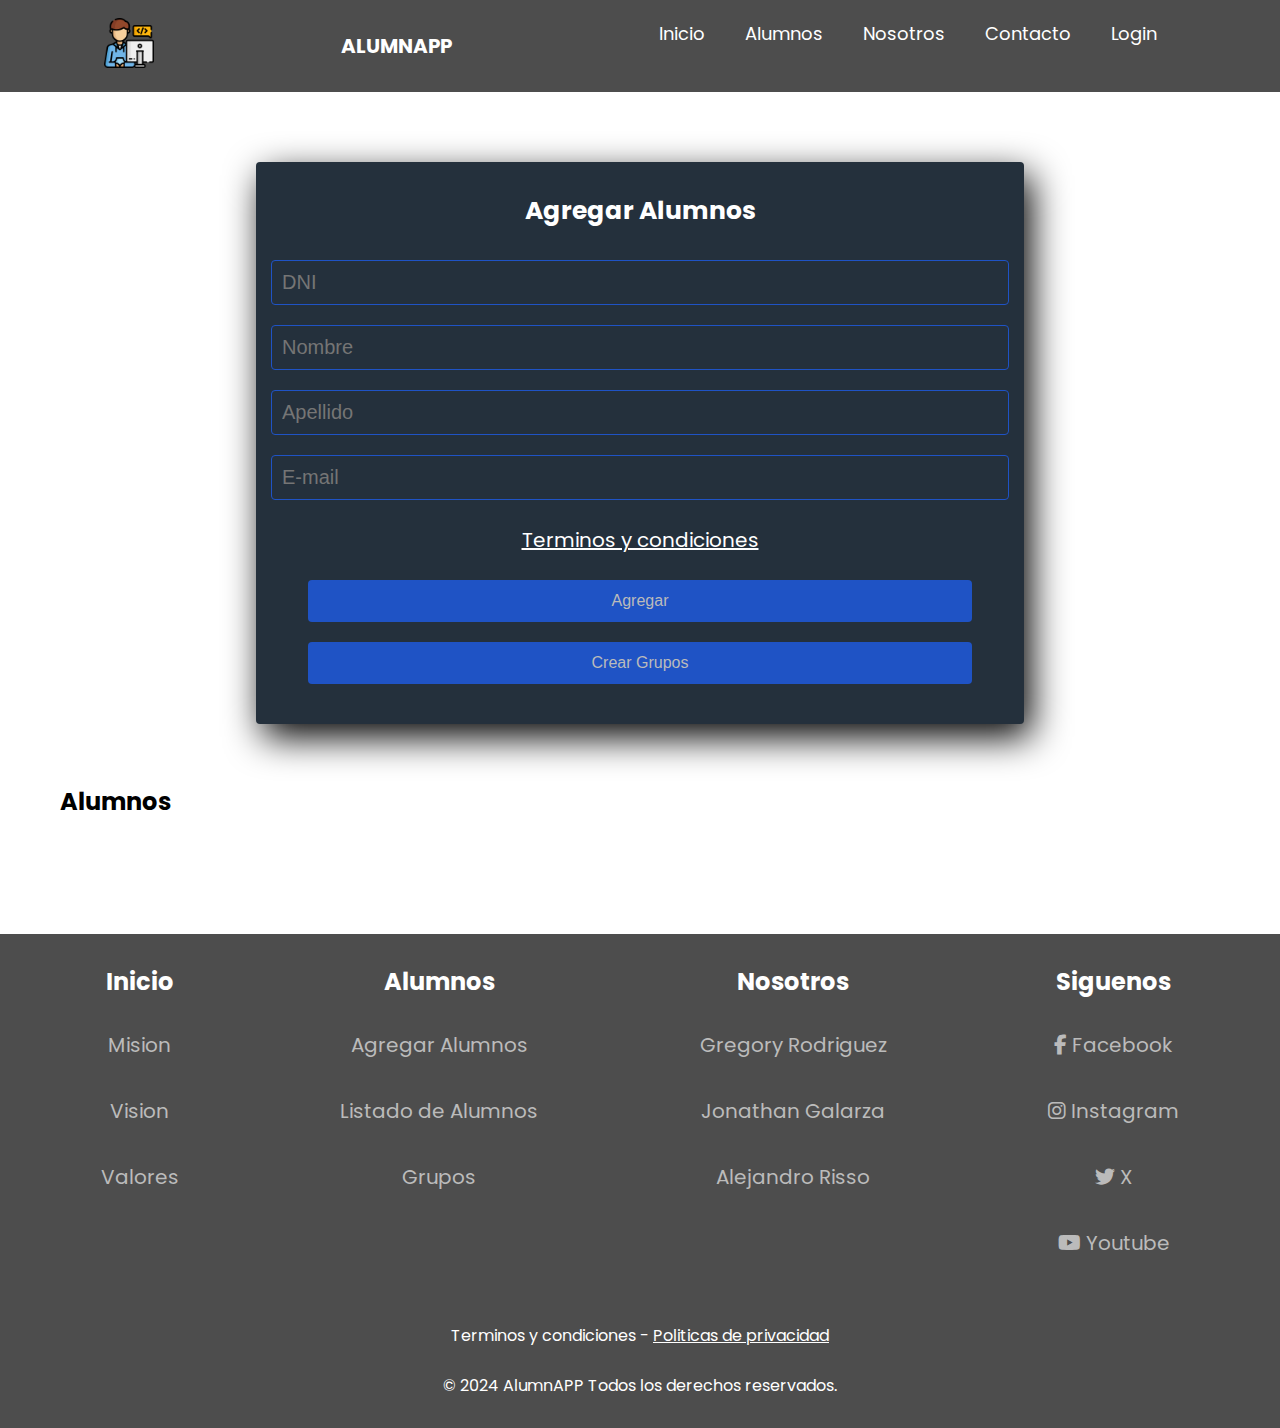
==== commit 59a70fa9: "ultimo" ====
--- a/pages/alumnos.html
+++ b/pages/alumnos.html
@@ -15,42 +15,35 @@
             <header class="header">
                 <div><img class="logor" src="/src/grupo1.png"></div>
                 <div class="logo"><a href="/index.html">AlumnAPP</a></div>
-                <input type="checkbox" id="toggle">
-                    <label for="toggle"><img class="menu" src="/src/menuresp.png" alt="menu"></label>
-                    <nav class="navigation">
-                        <ul>
-                            <li><a href="/index.html">Inicio</a>
-                                <ul>
-                                    <li><a href="/index.html#Mision">Misión</a></li>
-                                    <li><a href="/index.html#Vision">Visión</a></li>
-                                    <li><a href="/index.html#Valores">Valores</a></li>
-                                </ul>
-                            </li>
-                            <li><a href="/pages/alumnos.html">Alumnos</a>
-                                <ul>
-                                    <li><a href="/pages/alumnos.html">Agregar Alumnos</a></li>
-                                    <li><a href="#">Modificar Alumnos</a></li>
-                                    <li><a href="#">Eliminar Alumnos</a></li>
-                                </ul>
-                            </li>
-                            <li><a href="/pages/nosotros.html">Nosotros</a>
-                                <ul>
-                                    <li><a href="/pages/nosotros.html#Gregory">Gregory Rodriguez</a></li>
-                                    <li><a href="/pages/nosotros.html#Jonathan">Jonathan Galarza</a></li>
-                                    <li><a href="/pages/nosotros.html#Alejandro">Alejandro Risso</a></li>
-                                </ul>
-                            </li>
-                            <li><a href="/pages/contacto.html">Contacto</a>
-                                <ul>
-                                    <li><a href="#"><i class="fab fa-facebook-f"></i> Facebook</a></li>
-                                    <li><a href="#"><i class="fab fa-instagram"></i> Instagram</a></li>
-                                    <li><a href="#"><i class="fab fa-twitter"></i> X</a></li>
-                                    <li><a href="#"><i class="fab fa-youtube"></i> Youtube</a></li>
-                                </ul>
-                            </li>
-                            <li><a href="#">Login</a></li>
-                        </ul>
-                    </nav>
+                <nav class="navigation">
+                    <ul>
+                        <li><a href="#">Inicio</a>
+                            <br>
+                            <ul>
+                                <li><a href="/index.html#Mision">Misión</a></li>
+                                <li><a href="/index.html#Vision">Visión</a></li>
+                                <li><a href="/index.html#Valores">Valores</a></li>
+                            </ul>
+                        </li>
+                        <li><a href="#">Alumnos</a>
+                            <br>
+                            <ul>
+                                <li><a href="/pages/alumnos.html">Agregar Alumnos</a></li>
+                                <li><a href="#">Modificar Alumnos</a></li>
+                                <li><a href="#">Eliminar Alumnos</a></li>
+                            </ul>
+                        </li>
+                        <li><a href="/pages/nosotros.html">Nosotros</a></li>
+                        <li><a href="/pages/contacto.html">Contacto</a></li>
+                        <li><a href="#">Login</a>
+                            <br>
+                            <ul>
+                                <li><a href="/pages/login.html">Iniciar Sesión</a></li>
+                                <li><a href="/pages/registro.html">Registrarse</a></li>
+                            </ul>
+                        </li>
+                    </ul>
+                </nav>
             </header>
             <main id="main">
                 <div class="form">
@@ -81,17 +74,17 @@
                     <div id="footer-links">
                         <h4>Inicio</h4>
                         <ul>
-                            <li><a href="#Mision">Mision</a></li>
-                            <li><a href="#Vision">Vision</a></li>
-                            <li><a href="#Valores">Valores</a></li>
+                            <li><a href="/index.html#Mision">Mision</a></li>
+                            <li><a href="/index.html#Vision">Vision</a></li>
+                            <li><a href="/index.html#Valores">Valores</a></li>
                         </ul>
                     </div>
                     <div id="footer-links">
                         <h4>Alumnos</h4>
                         <ul>
                             <li><a href="/pages/alumnos.html">Agregar Alumnos</a></li>
-                            <li><a href="/pages/alumnos.html#Listado">Listado de Alumnos</a></li>
-                            <li><a href="/pages/alumnos.html#Grupos">Grupos</a></li>
+                            <li><a href="/pages/listado.html#Alumnos">Listado de Alumnos</a></li>
+                            <li><a href="/pages/listado.html#Grupos">Grupos</a></li>
                             <!--<li><a href="./pages/login.html">Login</a></li>-->
                         </ul>
                     </div>
@@ -120,8 +113,7 @@
                 <p>© 2024 AlumnAPP Todos los derechos reservados.</p>
             </div>
         </div>
-            <!--Documento de JavaScrip Linkeado-->
-                <script src="/Func/index.js"></script>
-            </body>
-        </html>
-        +        <!--Documento de JavaScrip Linkeado-->
+        <script src="/Func/index.js"></script>
+    </body>
+</html>
--- a/Design/style.css
+++ b/Design/style.css
@@ -1,371 +1,35 @@
 @import url('https://fonts.googleapis.com/css2?family=Poppins:ital,wght@0,100;0,200;0,300;0,400;0,500;0,600;0,700;0,800;0,900;1,100;1,200;1,300;1,400;1,500;1,600;1,700;1,800;1,900&display=swap');
 
-@media (max-width: 480px){
-
-.quienes {
-
-    padding: 25px;
-
-    color: gray;
-
-    text-align: left;
-
-    font-size: 30px;
-
-    position: relative;
-
-    left: 100px;
-
-}
-
-
-
-
-.nosotros{  
-    display: inline-flex;
-
-    justify-content: center;
-
-}
-
-
-
-
-.box{
-
-    text-align: center;
-
-    font-size: 16px;
-
-    padding: 10px;
-
-    width: 100% ;
-
-    height: 100%;
-
-}
-
-
-
-
-.box img{
-    width: 210px ;
-
-    height: 300px;
-
-    margin: 0 100px;
-
-    border-radius:50%;
-
-    max-width: 100%;
-
-    opacity: 0.9;
-
-}
-
-
-
-
-.box a {
-
-text-decoration: none;
-
-color: black;
-}
-
-
-
-
-.box img:hover {
-    opacity: 1 ;
-}
-
-
-
-
-.box h3:hover{
-    color: blue;
-}
-
-
-
-
-.box a:hover {
-    color: blue;
-}
-
-
-*{
-    
-    font-family: Arial, Helvetica, sans-serif;
+
+*,
+*::before,
+*::after {
     margin: 0;
     padding: 0;
-    box-sizing:border-box;
-}
-
-
-#grupoForm{
-    width: 80%;
-    padding: 30px;
-    background: #24303c;
-    margin: auto;
-    margin-top: 50px;
-    border-radius: 4px;
-    color: white;
-    box-shadow: 7px 13px 37px #000;
-}
-
-#grupoForm h2{
-
-    font-size: 22px;
-    margin: auto;
-    padding-bottom: 30px;
-}
-
-#grupoForm p{
-    height: 50px;
-    margin: auto;
-    text-align: center;
-    font-size: 15px;
-    line-height: 40px;
-}
-
-#grupoForm a{
-    color: white;
-    text-decoration: underline;
-}
-
-#grupoForm a:hover{
-    color: white;
-    text-decoration: underline;
-}
-
-#bagregar, #crearGrupo, #btEnviar{
-    width: 100%;
-    padding: 12px;
-    background: #1f53c5;
-    border: none;
-    margin: 16px;
-    border-radius: 4px;
-    color: #bbbbbb;;
-    font-size: 16px;
-    cursor: pointer;
-    transition: all .2s ease;
-}
-
-#bagregar:hover{
-    color: white;
-    padding: 14px;
-}
-
-
-#crearGrupo:hover{
-    color: white;
-    padding: 14px;
-}
-
-#btEnviar:hover{
-    color: white;
-    padding: 14px;
-}
-
-#nombre, #apellido, #email, #consulta, #dni{
-    width: 100%;
-    background: #24303c;
-    padding: 10px;
-    border-radius: 4px;
-    margin-bottom: 20px;
-    border: 1px solid #1f53c5;
-    font-size: 18px;
-}
-
-#container{
-    display: flex;
-    flex-flow: column;
-    width: 100%;
-}
-
-#header {
-    padding: 30px 10%;
-    background: #000;
-}
-
-.logo{
-    width: 10%;
-    height: 10%;
-}
-
-.logo img{
-    width: 10%;
-}
-
-#nav{
-    display: flex;
-    flex-flow: row;
-    justify-content: space-between;
-    width: 100%;
-}
-
-#nav ul{
-    list-style: none;
-}
-
-#nav ul li{
-    display: inline;
-    padding: 5px;
-    margin: 5px;
-}
-
-#nav ul li a{
-
-    text-align: justify;
-    font-size: 10px;
-    margin: 10px;
-    text-decoration: none;
-    color: gray;
-    transition: all .1s ease;
-}
-
-#nav ul li a:hover{
-    color: #fff;
-    font-size: 12px;
-}
-
-#footer{
-    width: 100%;
-    background: #000;
-    margin: auto;
-    text-decoration: none;
-}
-
-#containerfoot{
-    text-align: center;
-    padding: 20px;
-    margin: auto;
-}
-
-
-#footer-links ul{
-    margin: auto;
-    list-style: none;
-}
-
-#footer-links ul li {
-    font-size: 20px;
-    padding: 5px;
-    margin: auto;
-}
-
-#footer-links h4{
-    padding: 10px;
-    margin: auto;
-    font-size: 20px;
-    color: #fff;
-    display: block;
-}
-
-#footer-links ul li a{
-    margin: auto;
-    padding: 30px;
-    font-size: 16px;
-    color: #bbbbbb ;
-    text-decoration: none;
-    transition: all .50s ease;
-}
-
-#footer-links ul li a:hover {
-    padding-left: 6px;
-    color: #fff;
-}
-
-.marca{
-    padding: 10px;
-    margin: 10px;
-    color: #fff;
-}
-
-.marca a{
-    color: #fff;
-    text-decoration: none;
-}
-
-#grupoForm{
-    width: 60%;
-    padding: 30px 15px;
-    display: flex;
-    flex-wrap: wrap;
-}
-
-#main{
-    display: flex;
-    flex-wrap: wrap;
-    flex-flow: column;
-    justify-content: center;
-    padding-bottom: 30px;
-}
-
-#aside{
-    width: 100%;
-    padding: 30px;
-    margin: 30px;
-}
-
-#aside ul{
-    list-style: none;
-}
-
-#seccion{
-    text-align: justify;
-    width: 80%;
-    margin: 0 auto;
-}
-
-article{
-    width: 100%;
-    margin: 0 auto;
-    padding-bottom: 20px;
-    font-size: 20px;
-}
-
-article h2{
-    margin: 30px auto;
-}
-
-
-#seccion article p{
-    text-justify: inter-word;
-}
-
-
-#nav ul ul{
-    display: none;
-}
-
-.politicas{
-    text-align: justify;
-    width: 100%;
-    padding: 50px;
-    margin: 10px auto;
-}
-
-}
-
-/*Medida tablets*/
-@media (min-width: 481px) and (max-width: 768px){
+    box-sizing: inherit;
+}
+
+body{
+    font-family: 'Poppins', sans-serif;
+    min-height: 100vh;
+    box-sizing: border-box;
+    
+    background-image: url("/src/img-main.jpg");
+
+    background-size:auto;
+    }
+
+@media (max-width: 480px){
 
     .quienes {
 
         padding: 25px;
     
-        color: gray;
-    
-        text-align: left;
-    
-        font-size: 30px;
-    
-        position: relative;
-    
-        left: 100px;
+        color: #000;
+
+        margin: auto;
+    
+        font-size: 20px;
     
     }
     
@@ -425,44 +89,28 @@
         color: blue;
     }
     
-    *,
-    *::before,
-    *::after {
-        margin: 0;
-        padding: 0;
-        box-sizing: inherit;
-    }
-    
-    body{
-        font-family: 'Poppins', sans-serif;
-        min-height: 100vh;
-        box-sizing: border-box;
-    }
     
     .header{
-        position:static;
-        top:0;
-        left: 0;
-        right: 0;
         background-color: rgba(1,1, 1, 0.7);
-        padding: 0px 10px;
         display: flex;
-        align-items: center;
-        justify-content:space-around;
-        z-index: 1000;
     }
     
     .logor{
+        padding-left:50px;
+        padding-top: 20px;
+        grid-area: logor;
         width: 50px;
         cursor: pointer;
-        padding-left: px;
+        padding-left: 20px;
     }
     
     .logo{
-        font-size: 20px;
+        padding-top: 20px;
+        grid-area: logo;
+        font-size: 15px;
         text-transform: uppercase;
         color: #ffffff;
-        font-weight: 700;
+        font-weight: 500;
         cursor: pointer;
     }
     
@@ -471,11 +119,24 @@
         text-align: left;
         color: #fff;
     }
-    
+
+    
+    .header{
+        display:grid;
+        grid-template-areas:
+        "logor logo"
+        "navigation navigation";
+    }
+
+    .navigation{
+        padding: 20px;
+        grid-area: navigation;
+        margin:auto;
+    }
     .navigation ul{
         list-style: none;
     }
-    
+
     .header .navigation ul li{
         float: left;
         position: relative;
@@ -485,19 +146,18 @@
         font-size: 18px;
         color: #ffffff;
         text-decoration: none;
-        padding: 20px;
-        display: block;
+        padding: 5px;
     }
     
     .header .navigation ul li a:hover{
         background-color: #685ceb;
-        font-weight: 600;
+        font-weight: 400;
     }
     
     .header .navigation ul li ul{
         position: absolute;
         right: 0;
-        width: 300px;
+        width: 100%;
         background-color: rgba(1,1, 1, 0.7);
         display: none;
     
@@ -511,31 +171,14 @@
     .header .navigation ul li ul li ul{
         position: absolute;
         top: 0;
-        right: 300px;
-    }
-    
-    .header .navigation ul li ul li{
         width: 100%;
     }
     
     .header .navigation ul li:hover > ul {
-        display: initial;
-    }
-    
-    #toggle,
-    .header label{
-        display: none;
-        cursor: pointer;
-    }
-    
-    .menu{
-        width: 45px;
-        height: 35px;
-    }
-    
-        
-        
-        #grupoForm{
+        display:block;
+    }
+    
+    #grupoForm{
             width: 80%;
             padding: 30px;
             background: #24303c;
@@ -547,7 +190,7 @@
         }
         
         #grupoForm h2{
-            font-size: 25px;
+            font-size: 20px;
             margin: auto;
             padding-bottom: 30px;
         }
@@ -601,7 +244,7 @@
             padding: 14px;
         }
         
-        #nombre, #apellido, #email, #consulta, #dni{
+        #nombre, #apellido, #email, #consulta, #dni, #user, #pasw{
             width: 100%;
             color: #fff;
             background: #24303c;
@@ -638,7 +281,7 @@
         }
         
         #footer-links ul li {
-            font-size: 30px;
+            font-size: 20px;
             padding: 10px;
             margin: auto;
         }
@@ -646,7 +289,7 @@
         #footer-links h4{
             padding: 10px;
             margin: auto;
-            font-size: 24px;
+            font-size: 20px;
             color: #fff;
             display: block;
         }
@@ -728,7 +371,7 @@
         
         #seccion p{
             text-align: justify;
-            font-size: 30px;
+            font-size: 20px;
             text-justify: inter-word;
         }
         
@@ -746,9 +389,9 @@
         }
     
     }
-
-/*Medida laptop*/
-@media (min-width: 769px) and (max-width: 1200px){
+/*Medida tablets*/
+@media (min-width: 481px) and (max-width: 768px){
+
     .quienes {
 
         padding: 25px;
@@ -757,16 +400,13 @@
     
         text-align: left;
     
-        font-size: 30px;
+        font-size: 20px;
     
         position: relative;
     
         left: 100px;
     
     }
-    
-    
-    
     
     .nosotros{
         display: flex;
@@ -776,8 +416,6 @@
     }
     
     
-    
-    
     .box{
     
         text-align: center;
@@ -791,9 +429,6 @@
         height: 100%;
     
     }
-    
-    
-    
     
     .box img{
         width: 210px;
@@ -810,76 +445,45 @@
     
     }
     
-    
-    
-    
     .box a {
     
     text-decoration: none;
     
     color: black;
     }
-    
-    
-    
     
     .box img:hover {
         opacity: 1;
     }
     
-    
-    
-    
     .box h3:hover{
         color: blue;
     }
     
-    
-    
-    
     .box a:hover{
         color: blue;
     }
-    
-    
-    *,
-    *::before,
-    *::after {
-        margin: 0;
-        padding: 0;
-        box-sizing: inherit;
-    }
-    
-    body{
-        font-family: 'Poppins', sans-serif;
-        min-height: 100vh;
-        box-sizing: border-box;
-    }
-    
     .header{
-        position:static;
-        top:0;
-        left: 0;
-        right: 0;
         background-color: rgba(1,1, 1, 0.7);
-        padding: 0px 10px;
         display: flex;
-        align-items: center;
-        justify-content:space-around;
-        z-index: 1000;
     }
     
     .logor{
+        padding-left:50px;
+        padding-top: 20px;
+        grid-area: logor;
         width: 50px;
         cursor: pointer;
-        padding-left: px;
+        padding-left: 20px;
     }
     
     .logo{
-        font-size: 20px;
+        padding-top: 20px;
+        grid-area: logo;
+        font-size: 15px;
         text-transform: uppercase;
         color: #ffffff;
-        font-weight: 700;
+        font-weight: 500;
         cursor: pointer;
     }
     
@@ -888,71 +492,66 @@
         text-align: left;
         color: #fff;
     }
-    
+
+    .navigation{
+        padding: 20px;
+        grid-area: navigation;
+        margin:auto;
+    }
     .navigation ul{
         list-style: none;
     }
-    
-    .header .navigation ul li{
-        float: left;
-        position: relative;
-    }
-    
-    .header .navigation ul li a{
-        font-size: 18px;
-        color: #ffffff;
-        text-decoration: none;
-        padding: 20px;
-        display: block;
-    }
-    
-    .header .navigation ul li a:hover{
-        background-color: #685ceb;
-        font-weight: 600;
-    }
-    
-    .header .navigation ul li ul{
-        position: absolute;
-        right: 0;
-        width: 300px;
-        background-color: rgba(1,1, 1, 0.7);
-        display: none;
-    
-    }
-    
-    .header .navigation ul li ul li a{
-        font-size: 15px;
-        text-transform: capitalize;
-    }
-    
-    .header .navigation ul li ul li ul{
-        position: absolute;
-        top: 0;
-        right: 300px;
-    }
-    
-    .header .navigation ul li ul li{
-        width: 100%;
-    }
-    
-    .header .navigation ul li:hover > ul {
-        display: initial;
-    }
-    
-    #toggle,
-    .header label{
-        display: none;
-        cursor: pointer;
-    }
-    
-    .menu{
-        width: 45px;
-        height: 35px;
-    }
-    
-        
-        
-        #grupoForm{
+
+    .header{
+        display:grid;
+        grid-template-areas:
+        "logor logo"
+        "navigation navigation";
+    }
+
+        .header .navigation ul li{
+            float: left;
+            position: relative;
+        }
+        
+        .header .navigation ul li a{
+            font-size: 18px;
+            color: #ffffff;
+            text-decoration: none;
+            padding: 5px;
+        }
+        
+        .header .navigation ul li a:hover{
+            background-color: #685ceb;
+            font-weight: 400;
+        }
+        
+        .header .navigation ul li ul{
+            position: absolute;
+            right: 0;
+            width: 100%;
+            background-color: rgba(1,1, 1, 0.7);
+            display: none;
+        
+        }
+        
+        .header .navigation ul li ul li a{
+            font-size: 15px;
+            text-transform: capitalize;
+        }
+        
+        .header .navigation ul li ul li ul{
+            position: absolute;
+            top: 0;
+            width: 100%;
+        }
+        
+        .header .navigation ul li:hover > ul {
+            display:block;
+        }
+        
+
+    #grupoForm{
             width: 80%;
             padding: 30px;
             background: #24303c;
@@ -964,7 +563,7 @@
         }
         
         #grupoForm h2{
-            font-size: 25px;
+            font-size: 20px;
             margin: auto;
             padding-bottom: 30px;
         }
@@ -1018,7 +617,7 @@
             padding: 14px;
         }
         
-        #nombre, #apellido, #email, #consulta, #dni{
+        #nombre, #apellido, #email, #consulta, #dni, #user, #pasw{
             width: 100%;
             color: #fff;
             background: #24303c;
@@ -1055,7 +654,7 @@
         }
         
         #footer-links ul li {
-            font-size: 30px;
+            font-size: 20px;
             padding: 10px;
             margin: auto;
         }
@@ -1063,7 +662,7 @@
         #footer-links h4{
             padding: 10px;
             margin: auto;
-            font-size: 24px;
+            font-size: 20px;
             color: #fff;
             display: block;
         }
@@ -1145,7 +744,410 @@
         
         #seccion p{
             text-align: justify;
-            font-size: 30px;
+            font-size: 20px;
+            text-justify: inter-word;
+        }
+        
+        
+        #nav ul ul{
+            display: none;
+        }
+        
+        
+        .politicas{
+            text-align: justify;
+            width: 100%;
+            padding: 50px;
+            margin: 10px auto;
+        }
+    
+    }
+
+/*Medida laptop*/
+@media (min-width: 769px) and (max-width: 1200px){
+    .quienes {
+
+        padding: 25px;
+    
+        color: gray;
+    
+        text-align: left;
+    
+        font-size: 20px;
+    
+        position: relative;
+    
+        left: 100px;
+    
+    }
+    
+    
+    
+    
+    .nosotros{
+        display: flex;
+        flex-wrap: wrap;
+        justify-content: center;
+    
+    }
+    
+    
+    
+    
+    .box{
+    
+        text-align: center;
+    
+        font-size: 16px;
+    
+        padding: 10px;
+    
+        width: 100%;
+    
+        height: 100%;
+    
+    }
+    
+    
+    
+    
+    .box img{
+        width: 210px;
+    
+        height: 300px;
+    
+        margin: 0 100px;
+    
+        border-radius:50%;
+    
+        max-width: 100%;
+    
+        opacity: 0.9;
+    
+    }
+    
+    
+    
+    
+    .box a {
+    
+    text-decoration: none;
+    
+    color: black;
+    }
+    
+    
+    
+    
+    .box img:hover {
+        opacity: 1;
+    }
+    
+    
+    
+    
+    .box h3:hover{
+        color: blue;
+    }
+    
+    
+    
+    
+    .box a:hover{
+        color: blue;
+    }
+    
+    
+    .header{
+        position:static;
+        top:0;
+        left: 0;
+        right: 0;
+        background-color: rgba(1,1, 1, 0.7);
+        padding: 0px 10px;
+        display: flex;
+        align-items: center;
+        justify-content:space-around;
+        z-index: 1000;
+    }
+    
+    .logor{
+        width: 50px;
+        cursor: pointer;
+        padding-left: px;
+    }
+    
+    .logo{
+        font-size: 20px;
+        text-transform: uppercase;
+        color: #ffffff;
+        font-weight: 700;
+        cursor: pointer;
+    }
+    
+    .logo a{
+        text-decoration: none;
+        text-align: left;
+        color: #fff;
+    }
+    
+    .navigation ul{
+        list-style: none;
+    }
+    
+    .header .navigation ul li{
+        float: left;
+        position: relative;
+    }
+    
+    .header .navigation ul li a{
+        font-size: 18px;
+        color: #ffffff;
+        text-decoration: none;
+        padding: 20px;
+        display: block;
+    }
+    
+    .header .navigation ul li a:hover{
+        background-color: #685ceb;
+        font-weight: 600;
+    }
+    
+    .header .navigation ul li ul{
+        position: absolute;
+        right: 0;
+        width: 300px;
+        background-color: rgba(1,1, 1, 0.7);
+        display: none;
+    
+    }
+    
+    .header .navigation ul li ul li a{
+        font-size: 15px;
+        text-transform: capitalize;
+    }
+    
+    .header .navigation ul li ul li ul{
+        position: absolute;
+        top: 0;
+        right: 300px;
+    }
+    
+    .header .navigation ul li ul li{
+        width: 100%;
+    }
+    
+    .header .navigation ul li:hover > ul {
+        display: initial;
+    }
+    
+    #toggle,
+    .header label{
+        display: none;
+        cursor: pointer;
+    }
+    
+    .menu{
+        width: 45px;
+        height: 35px;
+    }
+    
+        
+        
+        #grupoForm{
+            width: 80%;
+            padding: 30px;
+            background: #24303c;
+            margin: auto;
+            margin-top: 50px;
+            border-radius: 4px;
+            color: white;
+            box-shadow: 7px 13px 37px #000;
+        }
+        
+        #grupoForm h2{
+            font-size: 20px;
+            margin: auto;
+            padding-bottom: 30px;
+        }
+        
+        #grupoForm p{
+            height: 50px;
+            margin: auto;
+            text-align: center;
+            font-size: 20px;
+            line-height: 40px;
+        }
+        
+        #grupoForm a{
+            color: white;
+            text-decoration: underline;
+        }
+        
+        #grupoForm a:hover{
+            color: white;
+            text-decoration: underline;
+        }
+        
+        
+        #bagregar, #crearGrupo, #btEnviar{
+            width: 90%;
+            align-content: center;
+            padding: 12px;
+            background: #1f53c5;
+            border: none;
+            margin: 10px auto;
+            border-radius: 4px;
+            color: #bbbbbb;
+            font-size: 16px;
+            cursor: pointer;
+            transition: all .2s ease;
+        }
+        
+        #bagregar:hover{
+            color: white;
+            padding: 14px;
+        }
+        
+        
+        #crearGrupo:hover{
+            color: white;
+            padding: 14px;
+        }
+        
+        #btEnviar:hover{
+            color: white;
+            padding: 14px;
+        }
+        
+        #nombre, #apellido, #email, #consulta, #dni, #user, #pasw{
+            width: 100%;
+            color: #fff;
+            background: #24303c;
+            padding: 10px;
+            border-radius: 4px;
+            margin-bottom: 20px;
+            border: 1px solid #1f53c5;
+            font-size: 20px;
+        }
+        
+        #container{
+            display: flex;
+            flex-flow: column;
+            width: 100%;
+        }
+        
+        #footer{
+            width: 100%;
+            background-color: rgba(1,1, 1, 0.7);
+            margin: auto;
+            text-decoration: none;
+        }
+        
+        #containerfoot{
+            text-align: center;
+            padding: 20px;
+            margin: auto;
+        }
+        
+        
+        #footer-links ul{
+            margin: auto;
+            list-style: none;
+        }
+        
+        #footer-links ul li {
+            font-size: 20px;
+            padding: 10px;
+            margin: auto;
+        }
+        
+        #footer-links h4{
+            padding: 10px;
+            margin: auto;
+            font-size: 20px;
+            color: #fff;
+            display: block;
+        }
+        
+        #footer-links ul li a{
+            margin: auto;
+            padding: 30px;
+            font-size: 20px;
+            color: #bbbbbb ;
+            text-decoration: none;
+            transition: all .50s ease;
+        }
+        
+        #footer-links ul li a:hover {
+            padding-left: 20px;
+            color: #fff;
+        }
+    
+        .marca{
+            width: 100%;
+            padding: 30px;
+            background-color: rgba(1,1, 1, 0.7);
+            margin: auto;
+            text-decoration: none;
+            text-align: center;
+        }
+        
+        .marca a{
+            color: #fff;
+        }
+    
+        .marca p{
+            color: #fff;
+        }
+    
+        #grupoForm{
+            width: 60%;
+            padding: 30px 15px;
+            display: flex;
+            flex-wrap: wrap;
+        }
+        
+        #main{
+            display: flex;
+            flex-wrap: wrap;
+            flex-flow: column;
+            justify-content: center;
+            padding-bottom: 30px;
+            padding-top: 20px;
+        }
+        
+        #aside{
+            width: 100%;
+            padding: 30px;
+            margin: 30px;
+        }
+        
+        #aside ul{
+            list-style: none;
+        }
+    
+        
+        #seccion{
+            text-align: justify;
+            width: 80%;
+            margin: 20px auto;
+        }
+        
+        article{
+            width: 100%;
+            margin: 0 auto;
+            padding-bottom: 20px;
+        }
+    
+        article h2{
+            margin: 30px auto;
+        }
+        
+        
+        #seccion p{
+            text-align: justify;
+            font-size: 20px;
             text-justify: inter-word;
         }
         
@@ -1259,21 +1261,6 @@
 
 .box a:hover{
     color: blue;
-}
-
-
-*,
-*::before,
-*::after {
-    margin: 0;
-    padding: 0;
-    box-sizing: inherit;
-}
-
-body{
-    font-family: 'Poppins', sans-serif;
-    min-height: 100vh;
-    box-sizing: border-box;
 }
 
 .header{
@@ -1438,7 +1425,7 @@
         padding: 14px;
     }
     
-    #nombre, #apellido, #email, #consulta, #dni{
+    #nombre, #apellido, #email, #consulta, #dni, #user, #pasw{
         width: 100%;
         color: #fff;
         background: #24303c;
